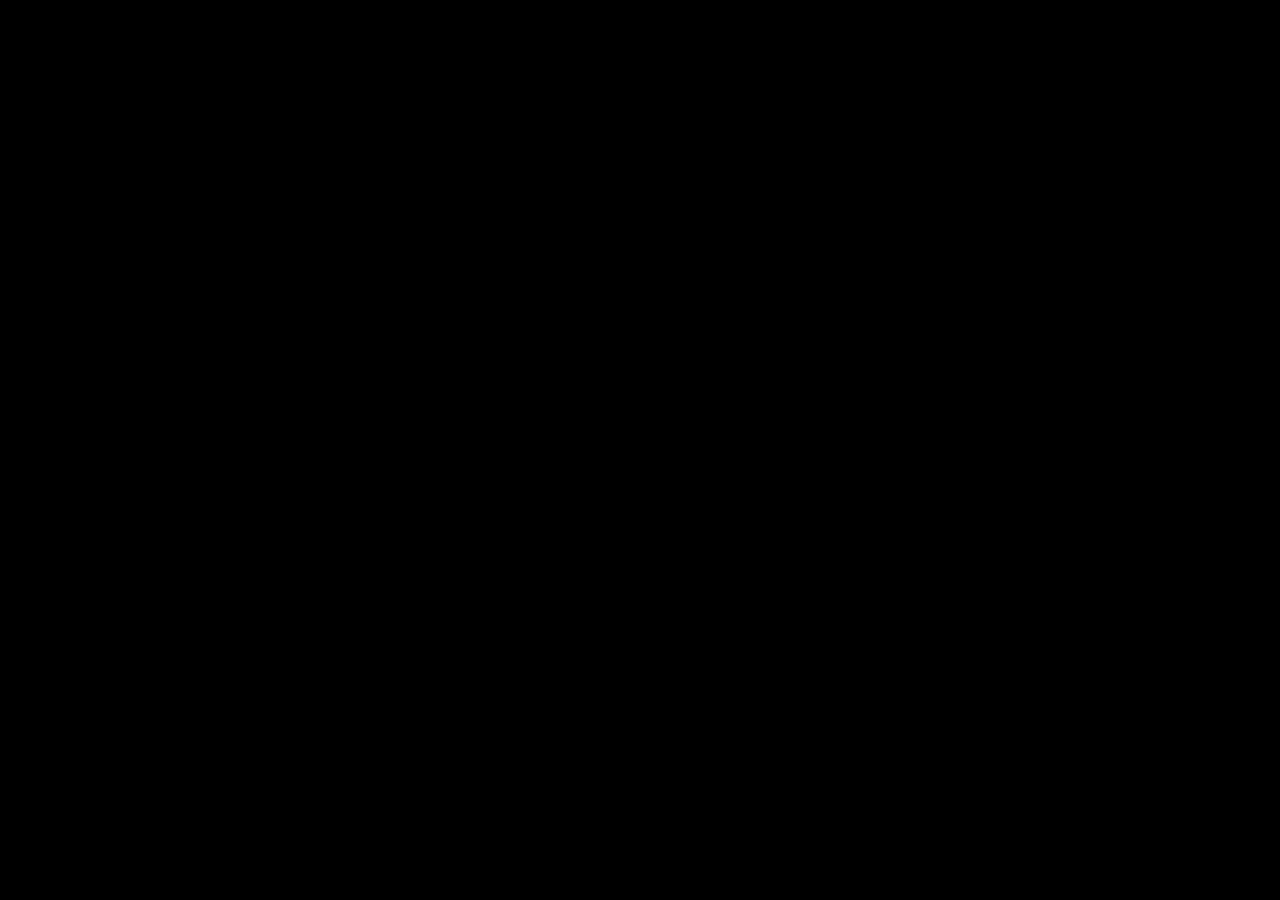
==== index.html @ edbeb1e7 "Deploy site to GitHub Pages with custom domain investbrook.net - Remove broken gitlink (ghost submod" ====
<!DOCTYPE html>
<html lang="en">

<head>
    <meta charset="utf-8" />
    <link href="https://media.base44.com/images/public/69c2ad8aac8950f4c01d3df3/b079a9c1f_logo.png" rel="icon" type="image/png" />
    <meta content="width=device-width, initial-scale=1.0" name="viewport" />
    <link href="/manifest.json" rel="manifest" />
    <title>Investbrook</title>
    <script crossorigin="" src="/assets/index-CCVeOX2d.js" type="module"></script>
    <link crossorigin="" href="/assets/index-cgc3TKqE.css" rel="stylesheet" />
    <script>
        (function(l) {
            if (l.search[1] === '/') {
                var decoded = l.search.slice(1).split('&').map(function(s) {
                    return s.replace(/~and~/g, '&');
                }).join('?');
                window.history.replaceState(null, null, l.pathname.slice(0, -1) + decoded + l.hash);
            }
        }(window.location));
    </script>
    <meta content="A high-end financial services platform facilitating direct business acquisitions and strategic M&amp;A brokerage for retiring founders." name="description" />
    <meta content="Investbrook" property="og:title" />
    <meta content="A high-end financial services platform facilitating direct business acquisitions and strategic M&amp;A brokerage for retiring founders." property="og:description" />
    <meta content="https://media.base44.com/images/public/69c2ad8aac8950f4c01d3df3/b079a9c1f_logo.png/v1/fill/w_1200,h_630/b079a9c1f_logo.png" property="og:image" />
    <meta content="https://investbrook.net" property="og:url" />
    <meta content="website" property="og:type" />
    <meta content="Investbrook" property="og:site_name" />
    <meta content="Investbrook" name="twitter:title" />
    <meta content="A high-end financial services platform facilitating direct business acquisitions and strategic M&amp;A brokerage for retiring founders." name="twitter:description" />
    <meta content="https://media.base44.com/images/public/69c2ad8aac8950f4c01d3df3/b079a9c1f_logo.png/v1/fill/w_1200,h_630/b079a9c1f_logo.png" name="twitter:image" />
    <meta content="summary_large_image" name="twitter:card" />
    <meta content="https://investbrook.net" name="twitter:url" />
    <meta content="yes" name="mobile-web-app-capable" />
    <meta content="black" name="apple-mobile-web-app-status-bar-style" />
    <meta content="Investbrook" name="apple-mobile-web-app-title" />
    <link href="https://investbrook.net" rel="canonical" />
</head>

<body>
    <div id="root"></div>
</body>

</html>
---- assets/index-cgc3TKqE.css ----
@import"https://fonts.googleapis.com/css2?family=Inter+Tight:wght@300;400;500;600;700;800;900&family=JetBrains+Mono:wght@400;500;600;700&display=swap";
*,
:before,
:after {
    --tw-border-spacing-x: 0;
    --tw-border-spacing-y: 0;
    --tw-translate-x: 0;
    --tw-translate-y: 0;
    --tw-rotate: 0;
    --tw-skew-x: 0;
    --tw-skew-y: 0;
    --tw-scale-x: 1;
    --tw-scale-y: 1;
    --tw-pan-x: ;
    --tw-pan-y: ;
    --tw-pinch-zoom: ;
    --tw-scroll-snap-strictness: proximity;
    --tw-gradient-from-position: ;
    --tw-gradient-via-position: ;
    --tw-gradient-to-position: ;
    --tw-ordinal: ;
    --tw-slashed-zero: ;
    --tw-numeric-figure: ;
    --tw-numeric-spacing: ;
    --tw-numeric-fraction: ;
    --tw-ring-inset: ;
    --tw-ring-offset-width: 0px;
    --tw-ring-offset-color: #fff;
    --tw-ring-color: rgb(59 130 246 / .5);
    --tw-ring-offset-shadow: 0 0 #0000;
    --tw-ring-shadow: 0 0 #0000;
    --tw-shadow: 0 0 #0000;
    --tw-shadow-colored: 0 0 #0000;
    --tw-blur: ;
    --tw-brightness: ;
    --tw-contrast: ;
    --tw-grayscale: ;
    --tw-hue-rotate: ;
    --tw-invert: ;
    --tw-saturate: ;
    --tw-sepia: ;
    --tw-drop-shadow: ;
    --tw-backdrop-blur: ;
    --tw-backdrop-brightness: ;
    --tw-backdrop-contrast: ;
    --tw-backdrop-grayscale: ;
    --tw-backdrop-hue-rotate: ;
    --tw-backdrop-invert: ;
    --tw-backdrop-opacity: ;
    --tw-backdrop-saturate: ;
    --tw-backdrop-sepia: ;
    --tw-contain-size: ;
    --tw-contain-layout: ;
    --tw-contain-paint: ;
    --tw-contain-style:
}

::backdrop {
    --tw-border-spacing-x: 0;
    --tw-border-spacing-y: 0;
    --tw-translate-x: 0;
    --tw-translate-y: 0;
    --tw-rotate: 0;
    --tw-skew-x: 0;
    --tw-skew-y: 0;
    --tw-scale-x: 1;
    --tw-scale-y: 1;
    --tw-pan-x: ;
    --tw-pan-y: ;
    --tw-pinch-zoom: ;
    --tw-scroll-snap-strictness: proximity;
    --tw-gradient-from-position: ;
    --tw-gradient-via-position: ;
    --tw-gradient-to-position: ;
    --tw-ordinal: ;
    --tw-slashed-zero: ;
    --tw-numeric-figure: ;
    --tw-numeric-spacing: ;
    --tw-numeric-fraction: ;
    --tw-ring-inset: ;
    --tw-ring-offset-width: 0px;
    --tw-ring-offset-color: #fff;
    --tw-ring-color: rgb(59 130 246 / .5);
    --tw-ring-offset-shadow: 0 0 #0000;
    --tw-ring-shadow: 0 0 #0000;
    --tw-shadow: 0 0 #0000;
    --tw-shadow-colored: 0 0 #0000;
    --tw-blur: ;
    --tw-brightness: ;
    --tw-contrast: ;
    --tw-grayscale: ;
    --tw-hue-rotate: ;
    --tw-invert: ;
    --tw-saturate: ;
    --tw-sepia: ;
    --tw-drop-shadow: ;
    --tw-backdrop-blur: ;
    --tw-backdrop-brightness: ;
    --tw-backdrop-contrast: ;
    --tw-backdrop-grayscale: ;
    --tw-backdrop-hue-rotate: ;
    --tw-backdrop-invert: ;
    --tw-backdrop-opacity: ;
    --tw-backdrop-saturate: ;
    --tw-backdrop-sepia: ;
    --tw-contain-size: ;
    --tw-contain-layout: ;
    --tw-contain-paint: ;
    --tw-contain-style:
}

*,
:before,
:after {
    box-sizing: border-box;
    border-width: 0;
    border-style: solid;
    border-color: #e5e7eb
}

:before,
:after {
    --tw-content: ""
}

html,
:host {
    line-height: 1.5;
    -webkit-text-size-adjust: 100%;
    -moz-tab-size: 4;
    -o-tab-size: 4;
    tab-size: 4;
    font-family: ui-sans-serif, system-ui, sans-serif, "Apple Color Emoji", "Segoe UI Emoji", Segoe UI Symbol, "Noto Color Emoji";
    font-feature-settings: normal;
    font-variation-settings: normal;
    -webkit-tap-highlight-color: transparent
}

body {
    margin: 0;
    line-height: inherit
}

hr {
    height: 0;
    color: inherit;
    border-top-width: 1px
}

abbr:where([title]) {
    -webkit-text-decoration: underline dotted;
    text-decoration: underline dotted
}

h1,
h2,
h3,
h4,
h5,
h6 {
    font-size: inherit;
    font-weight: inherit
}

a {
    color: inherit;
    text-decoration: inherit
}

b,
strong {
    font-weight: bolder
}

code,
kbd,
samp,
pre {
    font-family: var(--font-mono);
    font-feature-settings: normal;
    font-variation-settings: normal;
    font-size: 1em
}

small {
    font-size: 80%
}

sub,
sup {
    font-size: 75%;
    line-height: 0;
    position: relative;
    vertical-align: baseline
}

sub {
    bottom: -.25em
}

sup {
    top: -.5em
}

table {
    text-indent: 0;
    border-color: inherit;
    border-collapse: collapse
}

button,
input,
optgroup,
select,
textarea {
    font-family: inherit;
    font-feature-settings: inherit;
    font-variation-settings: inherit;
    font-size: 100%;
    font-weight: inherit;
    line-height: inherit;
    letter-spacing: inherit;
    color: inherit;
    margin: 0;
    padding: 0
}

button,
select {
    text-transform: none
}

button,
input:where([type=button]),
input:where([type=reset]),
input:where([type=submit]) {
    -webkit-appearance: button;
    background-color: transparent;
    background-image: none
}

:-moz-focusring {
    outline: auto
}

:-moz-ui-invalid {
    box-shadow: none
}

progress {
    vertical-align: baseline
}

::-webkit-inner-spin-button,
::-webkit-outer-spin-button {
    height: auto
}

[type=search] {
    -webkit-appearance: textfield;
    outline-offset: -2px
}

::-webkit-search-decoration {
    -webkit-appearance: none
}

::-webkit-file-upload-button {
    -webkit-appearance: button;
    font: inherit
}

summary {
    display: list-item
}

blockquote,
dl,
dd,
h1,
h2,
h3,
h4,
h5,
h6,
hr,
figure,
p,
pre {
    margin: 0
}

fieldset {
    margin: 0;
    padding: 0
}

legend {
    padding: 0
}

ol,
ul,
menu {
    list-style: none;
    margin: 0;
    padding: 0
}

dialog {
    padding: 0
}

textarea {
    resize: vertical
}

input::-moz-placeholder,
textarea::-moz-placeholder {
    opacity: 1;
    color: #9ca3af
}

input::placeholder,
textarea::placeholder {
    opacity: 1;
    color: #9ca3af
}

button,
[role=button] {
    cursor: pointer
}

:disabled {
    cursor: default
}

img,
svg,
video,
canvas,
audio,
iframe,
embed,
object {
    display: block;
    vertical-align: middle
}

img,
video {
    max-width: 100%;
    height: auto
}

[hidden]:where(:not([hidden=until-found])) {
    display: none
}

:root {
    --background: 0 0% 0%;
    --foreground: 0 0% 95%;
    --card: 0 0% 10%;
    --card-foreground: 0 0% 95%;
    --popover: 0 0% 5%;
    --popover-foreground: 0 0% 95%;
    --primary: 72 100% 50%;
    --primary-foreground: 0 0% 0%;
    --secondary: 185 100% 50%;
    --secondary-foreground: 0 0% 0%;
    --muted: 0 0% 10%;
    --muted-foreground: 0 0% 55%;
    --accent: 0 0% 10%;
    --accent-foreground: 0 0% 95%;
    --destructive: 0 84.2% 60.2%;
    --destructive-foreground: 0 0% 98%;
    --border: 0 0% 15%;
    --input: 0 0% 15%;
    --ring: 72 100% 50%;
    --chart-1: 72 100% 50%;
    --chart-2: 185 100% 50%;
    --chart-3: 330 100% 60%;
    --chart-4: 0 0% 40%;
    --chart-5: 0 0% 20%;
    --radius: .75rem;
    --font-body: "Inter Tight", sans-serif;
    --font-mono: "JetBrains Mono", monospace;
    --sidebar-background: 0 0% 3%;
    --sidebar-foreground: 0 0% 95%;
    --sidebar-primary: 72 100% 50%;
    --sidebar-primary-foreground: 0 0% 0%;
    --sidebar-accent: 0 0% 10%;
    --sidebar-accent-foreground: 0 0% 95%;
    --sidebar-border: 0 0% 15%;
    --sidebar-ring: 72 100% 50%
}

.dark {
    --background: 0 0% 0%;
    --foreground: 0 0% 95%;
    --card: 0 0% 10%;
    --card-foreground: 0 0% 95%;
    --popover: 0 0% 5%;
    --popover-foreground: 0 0% 95%;
    --primary: 72 100% 50%;
    --primary-foreground: 0 0% 0%;
    --secondary: 185 100% 50%;
    --secondary-foreground: 0 0% 0%;
    --muted: 0 0% 10%;
    --muted-foreground: 0 0% 55%;
    --accent: 0 0% 10%;
    --accent-foreground: 0 0% 95%;
    --destructive: 0 62.8% 30.6%;
    --destructive-foreground: 0 0% 98%;
    --border: 0 0% 15%;
    --input: 0 0% 15%;
    --ring: 72 100% 50%;
    --chart-1: 72 100% 50%;
    --chart-2: 185 100% 50%;
    --chart-3: 330 100% 60%;
    --chart-4: 0 0% 40%;
    --chart-5: 0 0% 20%;
    --sidebar-background: 0 0% 3%;
    --sidebar-foreground: 0 0% 95%;
    --sidebar-primary: 72 100% 50%;
    --sidebar-primary-foreground: 0 0% 0%;
    --sidebar-accent: 0 0% 10%;
    --sidebar-accent-foreground: 0 0% 95%;
    --sidebar-border: 0 0% 15%;
    --sidebar-ring: 72 100% 50%
}

* {
    border-color: hsl(var(--border));
    outline-color: hsl(var(--ring) / .5)
}

body {
    background-color: hsl(var(--background));
    color: hsl(var(--foreground));
    font-family: var(--font-body)
}

.sr-only {
    position: absolute;
    width: 1px;
    height: 1px;
    padding: 0;
    margin: -1px;
    overflow: hidden;
    clip: rect(0, 0, 0, 0);
    white-space: nowrap;
    border-width: 0
}

.pointer-events-none {
    pointer-events: none
}

.pointer-events-auto {
    pointer-events: auto
}

.visible {
    visibility: visible
}

.invisible {
    visibility: hidden
}

.fixed {
    position: fixed
}

.absolute {
    position: absolute
}

.relative {
    position: relative
}

.inset-0 {
    top: 0;
    right: 0;
    bottom: 0;
    left: 0
}

.inset-x-0 {
    left: 0;
    right: 0
}

.inset-y-0 {
    top: 0;
    bottom: 0
}

.-bottom-12 {
    bottom: -3rem
}

.-left-12 {
    left: -3rem
}

.-left-16 {
    left: -4rem
}

.-right-12 {
    right: -3rem
}

.-right-20 {
    right: -5rem
}

.-right-3 {
    right: -.75rem
}

.-top-12 {
    top: -3rem
}

.-top-20 {
    top: -5rem
}

.bottom-0 {
    bottom: 0
}

.bottom-8 {
    bottom: 2rem
}

.left-0 {
    left: 0
}

.left-1 {
    left: .25rem
}

.left-1\/2 {
    left: 50%
}

.left-2 {
    left: .5rem
}

.left-\[10\%\] {
    left: 10%
}

.left-\[30\%\] {
    left: 30%
}

.left-\[50\%\] {
    left: 50%
}

.right-0 {
    right: 0
}

.right-1 {
    right: .25rem
}

.right-1\/4 {
    right: 25%
}

.right-2 {
    right: .5rem
}

.right-3 {
    right: .75rem
}

.right-4 {
    right: 1rem
}

.right-6 {
    right: 1.5rem
}

.right-\[15\%\] {
    right: 15%
}

.right-\[5\%\] {
    right: 5%
}

.top-0 {
    top: 0
}

.top-1\.5 {
    top: .375rem
}

.top-1\/2 {
    top: 50%
}

.top-1\/3 {
    top: 33.333333%
}

.top-2 {
    top: .5rem
}

.top-3\.5 {
    top: .875rem
}

.top-4 {
    top: 1rem
}

.top-6 {
    top: 1.5rem
}

.top-\[120\%\] {
    top: 120%
}

.top-\[1px\] {
    top: 1px
}

.top-\[200\%\] {
    top: 200%
}

.top-\[40\%\] {
    top: 40%
}

.top-\[50\%\] {
    top: 50%
}

.top-\[60\%\] {
    top: 60%
}

.top-\[75\%\] {
    top: 75%
}

.top-full {
    top: 100%
}

.z-0 {
    z-index: 0
}

.z-10 {
    z-index: 10
}

.z-20 {
    z-index: 20
}

.z-50 {
    z-index: 50
}

.z-\[100\] {
    z-index: 100
}

.z-\[1\] {
    z-index: 1
}

.-mx-1 {
    margin-left: -.25rem;
    margin-right: -.25rem
}

.mx-2 {
    margin-left: .5rem;
    margin-right: .5rem
}

.mx-3\.5 {
    margin-left: .875rem;
    margin-right: .875rem
}

.mx-auto {
    margin-left: auto;
    margin-right: auto
}

.my-0\.5 {
    margin-top: .125rem;
    margin-bottom: .125rem
}

.my-1 {
    margin-top: .25rem;
    margin-bottom: .25rem
}

.-ml-4 {
    margin-left: -1rem
}

.-mt-4 {
    margin-top: -1rem
}

.mb-1 {
    margin-bottom: .25rem
}

.mb-12 {
    margin-bottom: 3rem
}

.mb-16 {
    margin-bottom: 4rem
}

.mb-2 {
    margin-bottom: .5rem
}

.mb-20 {
    margin-bottom: 5rem
}

.mb-4 {
    margin-bottom: 1rem
}

.mb-6 {
    margin-bottom: 1.5rem
}

.mb-8 {
    margin-bottom: 2rem
}

.ml-0\.5 {
    margin-left: .125rem
}

.ml-1 {
    margin-left: .25rem
}

.ml-auto {
    margin-left: auto
}

.mr-2 {
    margin-right: .5rem
}

.mt-0\.5 {
    margin-top: .125rem
}

.mt-1 {
    margin-top: .25rem
}

.mt-1\.5 {
    margin-top: .375rem
}

.mt-12 {
    margin-top: 3rem
}

.mt-2 {
    margin-top: .5rem
}

.mt-20 {
    margin-top: 5rem
}

.mt-24 {
    margin-top: 6rem
}

.mt-3 {
    margin-top: .75rem
}

.mt-4 {
    margin-top: 1rem
}

.mt-6 {
    margin-top: 1.5rem
}

.mt-8 {
    margin-top: 2rem
}

.mt-auto {
    margin-top: auto
}

.block {
    display: block
}

.inline {
    display: inline
}

.flex {
    display: flex
}

.inline-flex {
    display: inline-flex
}

.table {
    display: table
}

.grid {
    display: grid
}

.hidden {
    display: none
}

.aspect-square {
    aspect-ratio: 1 / 1
}

.aspect-video {
    aspect-ratio: 16 / 9
}

.size-4 {
    width: 1rem;
    height: 1rem
}

.h-0\.5 {
    height: .125rem
}

.h-1\.5 {
    height: .375rem
}

.h-10 {
    height: 2.5rem
}

.h-12 {
    height: 3rem
}

.h-16 {
    height: 4rem
}

.h-2 {
    height: .5rem
}

.h-2\.5 {
    height: .625rem
}

.h-3 {
    height: .75rem
}

.h-3\.5 {
    height: .875rem
}

.h-4 {
    height: 1rem
}

.h-40 {
    height: 10rem
}

.h-48 {
    height: 12rem
}

.h-5 {
    height: 1.25rem
}

.h-6 {
    height: 1.5rem
}

.h-64 {
    height: 16rem
}

.h-7 {
    height: 1.75rem
}

.h-8 {
    height: 2rem
}

.h-9 {
    height: 2.25rem
}

.h-\[1px\] {
    height: 1px
}

.h-\[400px\] {
    height: 400px
}

.h-\[500px\] {
    height: 500px
}

.h-\[600px\] {
    height: 600px
}

.h-\[800px\] {
    height: 800px
}

.h-\[var\(--radix-navigation-menu-viewport-height\)\] {
    height: var(--radix-navigation-menu-viewport-height)
}

.h-\[var\(--radix-select-trigger-height\)\] {
    height: var(--radix-select-trigger-height)
}

.h-auto {
    height: auto
}

.h-full {
    height: 100%
}

.h-px {
    height: 1px
}

.h-svh {
    height: 100svh
}

.max-h-96 {
    max-height: 24rem
}

.max-h-\[300px\] {
    max-height: 300px
}

.max-h-screen {
    max-height: 100vh
}

.min-h-0 {
    min-height: 0px
}

.min-h-\[280px\] {
    min-height: 280px
}

.min-h-\[60px\] {
    min-height: 60px
}

.min-h-screen {
    min-height: 100vh
}

.min-h-svh {
    min-height: 100svh
}

.w-0 {
    width: 0px
}

.w-1 {
    width: .25rem
}

.w-10 {
    width: 2.5rem
}

.w-16 {
    width: 4rem
}

.w-2 {
    width: .5rem
}

.w-2\.5 {
    width: .625rem
}

.w-3 {
    width: .75rem
}

.w-3\.5 {
    width: .875rem
}

.w-3\/4 {
    width: 75%
}

.w-4 {
    width: 1rem
}

.w-40 {
    width: 10rem
}

.w-48 {
    width: 12rem
}

.w-5 {
    width: 1.25rem
}

.w-6 {
    width: 1.5rem
}

.w-64 {
    width: 16rem
}

.w-7 {
    width: 1.75rem
}

.w-72 {
    width: 18rem
}

.w-8 {
    width: 2rem
}

.w-9 {
    width: 2.25rem
}

.w-\[--sidebar-width\] {
    width: var(--sidebar-width)
}

.w-\[100px\] {
    width: 100px
}

.w-\[1px\] {
    width: 1px
}

.w-\[400px\] {
    width: 400px
}

.w-\[500px\] {
    width: 500px
}

.w-\[600px\] {
    width: 600px
}

.w-\[800px\] {
    width: 800px
}

.w-auto {
    width: auto
}

.w-full {
    width: 100%
}

.w-max {
    width: -moz-max-content;
    width: max-content
}

.w-px {
    width: 1px
}

.min-w-0 {
    min-width: 0px
}

.min-w-10 {
    min-width: 2.5rem
}

.min-w-5 {
    min-width: 1.25rem
}

.min-w-8 {
    min-width: 2rem
}

.min-w-9 {
    min-width: 2.25rem
}

.min-w-\[12rem\] {
    min-width: 12rem
}

.min-w-\[8rem\] {
    min-width: 8rem
}

.min-w-\[var\(--radix-select-trigger-width\)\] {
    min-width: var(--radix-select-trigger-width)
}

.max-w-2xl {
    max-width: 42rem
}

.max-w-3xl {
    max-width: 48rem
}

.max-w-4xl {
    max-width: 56rem
}

.max-w-5xl {
    max-width: 64rem
}

.max-w-6xl {
    max-width: 72rem
}

.max-w-7xl {
    max-width: 80rem
}

.max-w-\[--skeleton-width\] {
    max-width: var(--skeleton-width)
}

.max-w-lg {
    max-width: 32rem
}

.max-w-max {
    max-width: -moz-max-content;
    max-width: max-content
}

.max-w-md {
    max-width: 28rem
}

.max-w-xl {
    max-width: 36rem
}

.flex-1 {
    flex: 1 1 0%
}

.flex-shrink-0,
.shrink-0 {
    flex-shrink: 0
}

.grow {
    flex-grow: 1
}

.grow-0 {
    flex-grow: 0
}

.basis-full {
    flex-basis: 100%
}

.caption-bottom {
    caption-side: bottom
}

.border-collapse {
    border-collapse: collapse
}

.origin-left {
    transform-origin: left
}

.-translate-x-1\/2 {
    --tw-translate-x: -50%;
    transform: translate(var(--tw-translate-x), var(--tw-translate-y)) rotate(var(--tw-rotate)) skew(var(--tw-skew-x)) skewY(var(--tw-skew-y)) scaleX(var(--tw-scale-x)) scaleY(var(--tw-scale-y))
}

.-translate-x-px {
    --tw-translate-x: -1px;
    transform: translate(var(--tw-translate-x), var(--tw-translate-y)) rotate(var(--tw-rotate)) skew(var(--tw-skew-x)) skewY(var(--tw-skew-y)) scaleX(var(--tw-scale-x)) scaleY(var(--tw-scale-y))
}

.-translate-y-1\/2 {
    --tw-translate-y: -50%;
    transform: translate(var(--tw-translate-x), var(--tw-translate-y)) rotate(var(--tw-rotate)) skew(var(--tw-skew-x)) skewY(var(--tw-skew-y)) scaleX(var(--tw-scale-x)) scaleY(var(--tw-scale-y))
}

.translate-x-\[-50\%\] {
    --tw-translate-x: -50%;
    transform: translate(var(--tw-translate-x), var(--tw-translate-y)) rotate(var(--tw-rotate)) skew(var(--tw-skew-x)) skewY(var(--tw-skew-y)) scaleX(var(--tw-scale-x)) scaleY(var(--tw-scale-y))
}

.translate-x-px {
    --tw-translate-x: 1px;
    transform: translate(var(--tw-translate-x), var(--tw-translate-y)) rotate(var(--tw-rotate)) skew(var(--tw-skew-x)) skewY(var(--tw-skew-y)) scaleX(var(--tw-scale-x)) scaleY(var(--tw-scale-y))
}

.translate-y-\[-50\%\] {
    --tw-translate-y: -50%;
    transform: translate(var(--tw-translate-x), var(--tw-translate-y)) rotate(var(--tw-rotate)) skew(var(--tw-skew-x)) skewY(var(--tw-skew-y)) scaleX(var(--tw-scale-x)) scaleY(var(--tw-scale-y))
}

.rotate-45 {
    --tw-rotate: 45deg;
    transform: translate(var(--tw-translate-x), var(--tw-translate-y)) rotate(var(--tw-rotate)) skew(var(--tw-skew-x)) skewY(var(--tw-skew-y)) scaleX(var(--tw-scale-x)) scaleY(var(--tw-scale-y))
}

.rotate-90 {
    --tw-rotate: 90deg;
    transform: translate(var(--tw-translate-x), var(--tw-translate-y)) rotate(var(--tw-rotate)) skew(var(--tw-skew-x)) skewY(var(--tw-skew-y)) scaleX(var(--tw-scale-x)) scaleY(var(--tw-scale-y))
}

.transform {
    transform: translate(var(--tw-translate-x), var(--tw-translate-y)) rotate(var(--tw-rotate)) skew(var(--tw-skew-x)) skewY(var(--tw-skew-y)) scaleX(var(--tw-scale-x)) scaleY(var(--tw-scale-y))
}

@keyframes pulse {
    50% {
        opacity: .5
    }
}

.animate-pulse {
    animation: pulse 2s cubic-bezier(.4, 0, .6, 1) infinite
}

@keyframes spin {
    to {
        transform: rotate(360deg)
    }
}

.animate-spin {
    animation: spin 1s linear infinite
}

.cursor-default {
    cursor: default
}

.cursor-pointer {
    cursor: pointer
}

.touch-none {
    touch-action: none
}

.select-none {
    -webkit-user-select: none;
    -moz-user-select: none;
    user-select: none
}

.list-inside {
    list-style-position: inside
}

.list-disc {
    list-style-type: disc
}

.list-none {
    list-style-type: none
}

.grid-cols-1 {
    grid-template-columns: repeat(1, minmax(0, 1fr))
}

.flex-row {
    flex-direction: row
}

.flex-col {
    flex-direction: column
}

.flex-col-reverse {
    flex-direction: column-reverse
}

.flex-wrap {
    flex-wrap: wrap
}

.items-start {
    align-items: flex-start
}

.items-end {
    align-items: flex-end
}

.items-center {
    align-items: center
}

.items-stretch {
    align-items: stretch
}

.justify-center {
    justify-content: center
}

.justify-between {
    justify-content: space-between
}

.gap-1 {
    gap: .25rem
}

.gap-1\.5 {
    gap: .375rem
}

.gap-10 {
    gap: 2.5rem
}

.gap-2 {
    gap: .5rem
}

.gap-3 {
    gap: .75rem
}

.gap-4 {
    gap: 1rem
}

.gap-6 {
    gap: 1.5rem
}

.gap-8 {
    gap: 2rem
}

.space-x-1>:not([hidden])~:not([hidden]) {
    --tw-space-x-reverse: 0;
    margin-right: calc(.25rem * var(--tw-space-x-reverse));
    margin-left: calc(.25rem * calc(1 - var(--tw-space-x-reverse)))
}

.space-x-3>:not([hidden])~:not([hidden]) {
    --tw-space-x-reverse: 0;
    margin-right: calc(.75rem * var(--tw-space-x-reverse));
    margin-left: calc(.75rem * calc(1 - var(--tw-space-x-reverse)))
}

.space-x-4>:not([hidden])~:not([hidden]) {
    --tw-space-x-reverse: 0;
    margin-right: calc(1rem * var(--tw-space-x-reverse));
    margin-left: calc(1rem * calc(1 - var(--tw-space-x-reverse)))
}

.space-y-1>:not([hidden])~:not([hidden]) {
    --tw-space-y-reverse: 0;
    margin-top: calc(.25rem * calc(1 - var(--tw-space-y-reverse)));
    margin-bottom: calc(.25rem * var(--tw-space-y-reverse))
}

.space-y-1\.5>:not([hidden])~:not([hidden]) {
    --tw-space-y-reverse: 0;
    margin-top: calc(.375rem * calc(1 - var(--tw-space-y-reverse)));
    margin-bottom: calc(.375rem * var(--tw-space-y-reverse))
}

.space-y-2>:not([hidden])~:not([hidden]) {
    --tw-space-y-reverse: 0;
    margin-top: calc(.5rem * calc(1 - var(--tw-space-y-reverse)));
    margin-bottom: calc(.5rem * var(--tw-space-y-reverse))
}

.space-y-3>:not([hidden])~:not([hidden]) {
    --tw-space-y-reverse: 0;
    margin-top: calc(.75rem * calc(1 - var(--tw-space-y-reverse)));
    margin-bottom: calc(.75rem * var(--tw-space-y-reverse))
}

.space-y-4>:not([hidden])~:not([hidden]) {
    --tw-space-y-reverse: 0;
    margin-top: calc(1rem * calc(1 - var(--tw-space-y-reverse)));
    margin-bottom: calc(1rem * var(--tw-space-y-reverse))
}

.space-y-6>:not([hidden])~:not([hidden]) {
    --tw-space-y-reverse: 0;
    margin-top: calc(1.5rem * calc(1 - var(--tw-space-y-reverse)));
    margin-bottom: calc(1.5rem * var(--tw-space-y-reverse))
}

.overflow-auto {
    overflow: auto
}

.overflow-hidden {
    overflow: hidden
}

.overflow-y-auto {
    overflow-y: auto
}

.overflow-x-hidden {
    overflow-x: hidden
}

.whitespace-nowrap {
    white-space: nowrap
}

.break-words {
    overflow-wrap: break-word
}

.rounded {
    border-radius: .25rem
}

.rounded-2xl {
    border-radius: 1rem
}

.rounded-\[2px\] {
    border-radius: 2px
}

.rounded-\[inherit\] {
    border-radius: inherit
}

.rounded-full {
    border-radius: 9999px
}

.rounded-lg {
    border-radius: var(--radius)
}

.rounded-md {
    border-radius: calc(var(--radius) - 2px)
}

.rounded-sm {
    border-radius: calc(var(--radius) - 4px)
}

.rounded-xl {
    border-radius: .75rem
}

.rounded-t-\[10px\] {
    border-top-left-radius: 10px;
    border-top-right-radius: 10px
}

.rounded-tl-sm {
    border-top-left-radius: calc(var(--radius) - 4px)
}

.border {
    border-width: 1px
}

.border-2 {
    border-width: 2px
}

.border-4 {
    border-width: 4px
}

.border-\[1\.5px\] {
    border-width: 1.5px
}

.border-y {
    border-top-width: 1px;
    border-bottom-width: 1px
}

.border-b {
    border-bottom-width: 1px
}

.border-b-2 {
    border-bottom-width: 2px
}

.border-l {
    border-left-width: 1px
}

.border-r {
    border-right-width: 1px
}

.border-t {
    border-top-width: 1px
}

.border-dashed {
    border-style: dashed
}

.border-\[--color-border\] {
    border-color: var(--color-border)
}

.border-black\/20 {
    border-color: #0003
}

.border-border\/50 {
    border-color: hsl(var(--border) / .5)
}

.border-cyan\/10 {
    border-color: #00f5ff1a
}

.border-cyan\/15 {
    border-color: #00f5ff26
}

.border-destructive {
    border-color: hsl(var(--destructive))
}

.border-destructive\/50 {
    border-color: hsl(var(--destructive) / .5)
}

.border-input {
    border-color: hsl(var(--input))
}

.border-lime\/10 {
    border-color: #ccff001a
}

.border-lime\/15 {
    border-color: #ccff0026
}

.border-lime\/30 {
    border-color: #ccff004d
}

.border-lime\/40 {
    border-color: #cf06
}

.border-lime\/5 {
    border-color: #ccff000d
}

.border-primary {
    border-color: hsl(var(--primary))
}

.border-primary\/50 {
    border-color: hsl(var(--primary) / .5)
}

.border-sidebar-border {
    border-color: hsl(var(--sidebar-border))
}

.border-slate-100 {
    --tw-border-opacity: 1;
    border-color: rgb(241 245 249 / var(--tw-border-opacity, 1))
}

.border-slate-200 {
    --tw-border-opacity: 1;
    border-color: rgb(226 232 240 / var(--tw-border-opacity, 1))
}

.border-transparent {
    border-color: transparent
}

.border-white\/10 {
    border-color: #ffffff1a
}

.border-white\/5 {
    border-color: #ffffff0d
}

.border-l-transparent {
    border-left-color: transparent
}

.border-t-slate-800 {
    --tw-border-opacity: 1;
    border-top-color: rgb(30 41 59 / var(--tw-border-opacity, 1))
}

.border-t-transparent {
    border-top-color: transparent
}

.bg-\[--color-bg\] {
    background-color: var(--color-bg)
}

.bg-accent {
    background-color: hsl(var(--accent))
}

.bg-background {
    background-color: hsl(var(--background))
}

.bg-black {
    --tw-bg-opacity: 1;
    background-color: rgb(0 0 0 / var(--tw-bg-opacity, 1))
}

.bg-black\/10 {
    background-color: #0000001a
}

.bg-black\/60 {
    background-color: #0009
}

.bg-black\/80 {
    background-color: #000c
}

.bg-black\/95 {
    background-color: #000000f2
}

.bg-border {
    background-color: hsl(var(--border))
}

.bg-card {
    background-color: hsl(var(--card))
}

.bg-cyan\/5 {
    background-color: #00f5ff0d
}

.bg-cyan\/60 {
    background-color: #00f5ff99
}

.bg-destructive {
    background-color: hsl(var(--destructive))
}

.bg-foreground {
    background-color: hsl(var(--foreground))
}

.bg-lime {
    --tw-bg-opacity: 1;
    background-color: rgb(204 255 0 / var(--tw-bg-opacity, 1))
}

.bg-lime\/0 {
    background-color: #cf00
}

.bg-lime\/20 {
    background-color: #cf03
}

.bg-lime\/5 {
    background-color: #ccff000d
}

.bg-lime\/60 {
    background-color: #cf09
}

.bg-muted {
    background-color: hsl(var(--muted))
}

.bg-muted\/50 {
    background-color: hsl(var(--muted) / .5)
}

.bg-orange-100 {
    --tw-bg-opacity: 1;
    background-color: rgb(255 237 213 / var(--tw-bg-opacity, 1))
}

.bg-orange-400 {
    --tw-bg-opacity: 1;
    background-color: rgb(251 146 60 / var(--tw-bg-opacity, 1))
}

.bg-popover {
    background-color: hsl(var(--popover))
}

.bg-primary {
    background-color: hsl(var(--primary))
}

.bg-primary\/10 {
    background-color: hsl(var(--primary) / .1)
}

.bg-primary\/20 {
    background-color: hsl(var(--primary) / .2)
}

.bg-secondary {
    background-color: hsl(var(--secondary))
}

.bg-sidebar {
    background-color: hsl(var(--sidebar-background))
}

.bg-sidebar-border {
    background-color: hsl(var(--sidebar-border))
}

.bg-slate-100 {
    --tw-bg-opacity: 1;
    background-color: rgb(241 245 249 / var(--tw-bg-opacity, 1))
}

.bg-slate-200 {
    --tw-bg-opacity: 1;
    background-color: rgb(226 232 240 / var(--tw-bg-opacity, 1))
}

.bg-slate-50 {
    --tw-bg-opacity: 1;
    background-color: rgb(248 250 252 / var(--tw-bg-opacity, 1))
}

.bg-transparent {
    background-color: transparent
}

.bg-white {
    --tw-bg-opacity: 1;
    background-color: rgb(255 255 255 / var(--tw-bg-opacity, 1))
}

.bg-white\/5 {
    background-color: #ffffff0d
}

.bg-gradient-to-b {
    background-image: linear-gradient(to bottom, var(--tw-gradient-stops))
}

.bg-gradient-to-r {
    background-image: linear-gradient(to right, var(--tw-gradient-stops))
}

.from-lime\/0 {
    --tw-gradient-from: rgb(204 255 0 / 0) var(--tw-gradient-from-position);
    --tw-gradient-to: rgb(204 255 0 / 0) var(--tw-gradient-to-position);
    --tw-gradient-stops: var(--tw-gradient-from), var(--tw-gradient-to)
}

.from-lime\/20 {
    --tw-gradient-from: rgb(204 255 0 / .2) var(--tw-gradient-from-position);
    --tw-gradient-to: rgb(204 255 0 / 0) var(--tw-gradient-to-position);
    --tw-gradient-stops: var(--tw-gradient-from), var(--tw-gradient-to)
}

.from-transparent {
    --tw-gradient-from: transparent var(--tw-gradient-from-position);
    --tw-gradient-to: rgb(0 0 0 / 0) var(--tw-gradient-to-position);
    --tw-gradient-stops: var(--tw-gradient-from), var(--tw-gradient-to)
}

.from-white {
    --tw-gradient-from: #fff var(--tw-gradient-from-position);
    --tw-gradient-to: rgb(255 255 255 / 0) var(--tw-gradient-to-position);
    --tw-gradient-stops: var(--tw-gradient-from), var(--tw-gradient-to)
}

.via-cyan\/15 {
    --tw-gradient-to: rgb(0 245 255 / 0) var(--tw-gradient-to-position);
    --tw-gradient-stops: var(--tw-gradient-from), rgb(0 245 255 / .15) var(--tw-gradient-via-position), var(--tw-gradient-to)
}

.via-lime\/10 {
    --tw-gradient-to: rgb(204 255 0 / 0) var(--tw-gradient-to-position);
    --tw-gradient-stops: var(--tw-gradient-from), rgb(204 255 0 / .1) var(--tw-gradient-via-position), var(--tw-gradient-to)
}

.via-lime\/20 {
    --tw-gradient-to: rgb(204 255 0 / 0) var(--tw-gradient-to-position);
    --tw-gradient-stops: var(--tw-gradient-from), rgb(204 255 0 / .2) var(--tw-gradient-via-position), var(--tw-gradient-to)
}

.via-lime\/40 {
    --tw-gradient-to: rgb(204 255 0 / 0) var(--tw-gradient-to-position);
    --tw-gradient-stops: var(--tw-gradient-from), rgb(204 255 0 / .4) var(--tw-gradient-via-position), var(--tw-gradient-to)
}

.to-lime\/0 {
    --tw-gradient-to: rgb(204 255 0 / 0) var(--tw-gradient-to-position)
}

.to-slate-50 {
    --tw-gradient-to: #f8fafc var(--tw-gradient-to-position)
}

.to-transparent {
    --tw-gradient-to: transparent var(--tw-gradient-to-position)
}

.fill-current {
    fill: currentColor
}

.fill-primary {
    fill: hsl(var(--primary))
}

.p-0 {
    padding: 0
}

.p-1 {
    padding: .25rem
}

.p-2 {
    padding: .5rem
}

.p-2\.5 {
    padding: .625rem
}

.p-3 {
    padding: .75rem
}

.p-4 {
    padding: 1rem
}

.p-6 {
    padding: 1.5rem
}

.p-8 {
    padding: 2rem
}

.p-\[1px\] {
    padding: 1px
}

.px-0 {
    padding-left: 0;
    padding-right: 0
}

.px-1 {
    padding-left: .25rem;
    padding-right: .25rem
}

.px-1\.5 {
    padding-left: .375rem;
    padding-right: .375rem
}

.px-2 {
    padding-left: .5rem;
    padding-right: .5rem
}

.px-2\.5 {
    padding-left: .625rem;
    padding-right: .625rem
}

.px-3 {
    padding-left: .75rem;
    padding-right: .75rem
}

.px-4 {
    padding-left: 1rem;
    padding-right: 1rem
}

.px-5 {
    padding-left: 1.25rem;
    padding-right: 1.25rem
}

.px-6 {
    padding-left: 1.5rem;
    padding-right: 1.5rem
}

.px-8 {
    padding-left: 2rem;
    padding-right: 2rem
}

.py-0\.5 {
    padding-top: .125rem;
    padding-bottom: .125rem
}

.py-1 {
    padding-top: .25rem;
    padding-bottom: .25rem
}

.py-1\.5 {
    padding-top: .375rem;
    padding-bottom: .375rem
}

.py-2 {
    padding-top: .5rem;
    padding-bottom: .5rem
}

.py-2\.5 {
    padding-top: .625rem;
    padding-bottom: .625rem
}

.py-24 {
    padding-top: 6rem;
    padding-bottom: 6rem
}

.py-3 {
    padding-top: .75rem;
    padding-bottom: .75rem
}

.py-32 {
    padding-top: 8rem;
    padding-bottom: 8rem
}

.py-4 {
    padding-top: 1rem;
    padding-bottom: 1rem
}

.py-6 {
    padding-top: 1.5rem;
    padding-bottom: 1.5rem
}

.py-8 {
    padding-top: 2rem;
    padding-bottom: 2rem
}

.pb-3 {
    padding-bottom: .75rem
}

.pb-4 {
    padding-bottom: 1rem
}

.pl-2 {
    padding-left: .5rem
}

.pl-2\.5 {
    padding-left: .625rem
}

.pl-4 {
    padding-left: 1rem
}

.pl-8 {
    padding-left: 2rem
}

.pr-2 {
    padding-right: .5rem
}

.pr-2\.5 {
    padding-right: .625rem
}

.pr-8 {
    padding-right: 2rem
}

.pt-0 {
    padding-top: 0
}

.pt-1 {
    padding-top: .25rem
}

.pt-3 {
    padding-top: .75rem
}

.pt-32 {
    padding-top: 8rem
}

.pt-4 {
    padding-top: 1rem
}

.pt-5 {
    padding-top: 1.25rem
}

.pt-6 {
    padding-top: 1.5rem
}

.pt-8 {
    padding-top: 2rem
}

.text-left {
    text-align: left
}

.text-center {
    text-align: center
}

.align-middle {
    vertical-align: middle
}

.font-body {
    font-family: var(--font-body)
}

.font-mono {
    font-family: var(--font-mono)
}

.text-2xl {
    font-size: 1.5rem;
    line-height: 2rem
}

.text-3xl {
    font-size: 1.875rem;
    line-height: 2.25rem
}

.text-4xl {
    font-size: 2.25rem;
    line-height: 2.5rem
}

.text-5xl {
    font-size: 3rem;
    line-height: 1
}

.text-7xl {
    font-size: 4.5rem;
    line-height: 1
}

.text-\[0\.8rem\] {
    font-size: .8rem
}

.text-\[10px\] {
    font-size: 10px
}

.text-base {
    font-size: 1rem;
    line-height: 1.5rem
}

.text-lg {
    font-size: 1.125rem;
    line-height: 1.75rem
}

.text-sm {
    font-size: .875rem;
    line-height: 1.25rem
}

.text-xl {
    font-size: 1.25rem;
    line-height: 1.75rem
}

.text-xs {
    font-size: .75rem;
    line-height: 1rem
}

.font-black {
    font-weight: 900
}

.font-bold {
    font-weight: 700
}

.font-light {
    font-weight: 300
}

.font-medium {
    font-weight: 500
}

.font-normal {
    font-weight: 400
}

.font-semibold {
    font-weight: 600
}

.uppercase {
    text-transform: uppercase
}

.tabular-nums {
    --tw-numeric-spacing: tabular-nums;
    font-variant-numeric: var(--tw-ordinal) var(--tw-slashed-zero) var(--tw-numeric-figure) var(--tw-numeric-spacing) var(--tw-numeric-fraction)
}

.leading-\[0\.9\] {
    line-height: .9
}

.leading-none {
    line-height: 1
}

.leading-relaxed {
    line-height: 1.625
}

.tracking-\[0\.2em\] {
    letter-spacing: .2em
}

.tracking-\[0\.3em\] {
    letter-spacing: .3em
}

.tracking-tight {
    letter-spacing: -.025em
}

.tracking-tighter {
    letter-spacing: -.05em
}

.tracking-wide {
    letter-spacing: .025em
}

.tracking-wider {
    letter-spacing: .05em
}

.tracking-widest {
    letter-spacing: .1em
}

.text-accent-foreground {
    color: hsl(var(--accent-foreground))
}

.text-black {
    --tw-text-opacity: 1;
    color: rgb(0 0 0 / var(--tw-text-opacity, 1))
}

.text-black\/50 {
    color: #00000080
}

.text-black\/60 {
    color: #0009
}

.text-card-foreground {
    color: hsl(var(--card-foreground))
}

.text-current {
    color: currentColor
}

.text-cyan {
    --tw-text-opacity: 1;
    color: rgb(0 245 255 / var(--tw-text-opacity, 1))
}

.text-cyan\/40 {
    color: #00f5ff66
}

.text-cyan\/50 {
    color: #00f5ff80
}

.text-cyan\/60 {
    color: #00f5ff99
}

.text-cyan\/70 {
    color: #00f5ffb3
}

.text-destructive {
    color: hsl(var(--destructive))
}

.text-destructive-foreground {
    color: hsl(var(--destructive-foreground))
}

.text-foreground {
    color: hsl(var(--foreground))
}

.text-foreground\/50 {
    color: hsl(var(--foreground) / .5)
}

.text-foreground\/70 {
    color: hsl(var(--foreground) / .7)
}

.text-foreground\/80 {
    color: hsl(var(--foreground) / .8)
}

.text-lime {
    --tw-text-opacity: 1;
    color: rgb(204 255 0 / var(--tw-text-opacity, 1))
}

.text-lime\/10 {
    color: #ccff001a
}

.text-lime\/30 {
    color: #ccff004d
}

.text-lime\/50 {
    color: #ccff0080
}

.text-lime\/60 {
    color: #cf09
}

.text-lime\/70 {
    color: #ccff00b3
}

.text-muted-foreground {
    color: hsl(var(--muted-foreground))
}

.text-orange-600 {
    --tw-text-opacity: 1;
    color: rgb(234 88 12 / var(--tw-text-opacity, 1))
}

.text-popover-foreground {
    color: hsl(var(--popover-foreground))
}

.text-primary {
    color: hsl(var(--primary))
}

.text-primary-foreground {
    color: hsl(var(--primary-foreground))
}

.text-secondary-foreground {
    color: hsl(var(--secondary-foreground))
}

.text-sidebar-foreground {
    color: hsl(var(--sidebar-foreground))
}

.text-sidebar-foreground\/70 {
    color: hsl(var(--sidebar-foreground) / .7)
}

.text-slate-300 {
    --tw-text-opacity: 1;
    color: rgb(203 213 225 / var(--tw-text-opacity, 1))
}

.text-slate-600 {
    --tw-text-opacity: 1;
    color: rgb(71 85 105 / var(--tw-text-opacity, 1))
}

.text-slate-700 {
    --tw-text-opacity: 1;
    color: rgb(51 65 85 / var(--tw-text-opacity, 1))
}

.text-slate-800 {
    --tw-text-opacity: 1;
    color: rgb(30 41 59 / var(--tw-text-opacity, 1))
}

.text-slate-900 {
    --tw-text-opacity: 1;
    color: rgb(15 23 42 / var(--tw-text-opacity, 1))
}

.underline-offset-4 {
    text-underline-offset: 4px
}

.placeholder-black\/30::-moz-placeholder {
    color: #0000004d
}

.placeholder-black\/30::placeholder {
    color: #0000004d
}

.opacity-0 {
    opacity: 0
}

.opacity-50 {
    opacity: .5
}

.opacity-60 {
    opacity: .6
}

.opacity-70 {
    opacity: .7
}

.opacity-90 {
    opacity: .9
}

.opacity-\[0\.04\] {
    opacity: .04
}

.shadow {
    --tw-shadow: 0 1px 3px 0 rgb(0 0 0 / .1), 0 1px 2px -1px rgb(0 0 0 / .1);
    --tw-shadow-colored: 0 1px 3px 0 var(--tw-shadow-color), 0 1px 2px -1px var(--tw-shadow-color);
    box-shadow: var(--tw-ring-offset-shadow, 0 0 #0000), var(--tw-ring-shadow, 0 0 #0000), var(--tw-shadow)
}

.shadow-\[0_0_0_1px_hsl\(var\(--sidebar-border\)\)\] {
    --tw-shadow: 0 0 0 1px hsl(var(--sidebar-border));
    --tw-shadow-colored: 0 0 0 1px var(--tw-shadow-color);
    box-shadow: var(--tw-ring-offset-shadow, 0 0 #0000), var(--tw-ring-shadow, 0 0 #0000), var(--tw-shadow)
}

.shadow-lg {
    --tw-shadow: 0 10px 15px -3px rgb(0 0 0 / .1), 0 4px 6px -4px rgb(0 0 0 / .1);
    --tw-shadow-colored: 0 10px 15px -3px var(--tw-shadow-color), 0 4px 6px -4px var(--tw-shadow-color);
    box-shadow: var(--tw-ring-offset-shadow, 0 0 #0000), var(--tw-ring-shadow, 0 0 #0000), var(--tw-shadow)
}

.shadow-md {
    --tw-shadow: 0 4px 6px -1px rgb(0 0 0 / .1), 0 2px 4px -2px rgb(0 0 0 / .1);
    --tw-shadow-colored: 0 4px 6px -1px var(--tw-shadow-color), 0 2px 4px -2px var(--tw-shadow-color);
    box-shadow: var(--tw-ring-offset-shadow, 0 0 #0000), var(--tw-ring-shadow, 0 0 #0000), var(--tw-shadow)
}

.shadow-none {
    --tw-shadow: 0 0 #0000;
    --tw-shadow-colored: 0 0 #0000;
    box-shadow: var(--tw-ring-offset-shadow, 0 0 #0000), var(--tw-ring-shadow, 0 0 #0000), var(--tw-shadow)
}

.shadow-sm {
    --tw-shadow: 0 1px 2px 0 rgb(0 0 0 / .05);
    --tw-shadow-colored: 0 1px 2px 0 var(--tw-shadow-color);
    box-shadow: var(--tw-ring-offset-shadow, 0 0 #0000), var(--tw-ring-shadow, 0 0 #0000), var(--tw-shadow)
}

.shadow-xl {
    --tw-shadow: 0 20px 25px -5px rgb(0 0 0 / .1), 0 8px 10px -6px rgb(0 0 0 / .1);
    --tw-shadow-colored: 0 20px 25px -5px var(--tw-shadow-color), 0 8px 10px -6px var(--tw-shadow-color);
    box-shadow: var(--tw-ring-offset-shadow, 0 0 #0000), var(--tw-ring-shadow, 0 0 #0000), var(--tw-shadow)
}

.outline-none {
    outline: 2px solid transparent;
    outline-offset: 2px
}

.outline {
    outline-style: solid
}

.ring {
    --tw-ring-offset-shadow: var(--tw-ring-inset) 0 0 0 var(--tw-ring-offset-width) var(--tw-ring-offset-color);
    --tw-ring-shadow: var(--tw-ring-inset) 0 0 0 calc(3px + var(--tw-ring-offset-width)) var(--tw-ring-color);
    box-shadow: var(--tw-ring-offset-shadow), var(--tw-ring-shadow), var(--tw-shadow, 0 0 #0000)
}

.ring-0 {
    --tw-ring-offset-shadow: var(--tw-ring-inset) 0 0 0 var(--tw-ring-offset-width) var(--tw-ring-offset-color);
    --tw-ring-shadow: var(--tw-ring-inset) 0 0 0 calc(0px + var(--tw-ring-offset-width)) var(--tw-ring-color);
    box-shadow: var(--tw-ring-offset-shadow), var(--tw-ring-shadow), var(--tw-shadow, 0 0 #0000)
}

.ring-1 {
    --tw-ring-offset-shadow: var(--tw-ring-inset) 0 0 0 var(--tw-ring-offset-width) var(--tw-ring-offset-color);
    --tw-ring-shadow: var(--tw-ring-inset) 0 0 0 calc(1px + var(--tw-ring-offset-width)) var(--tw-ring-color);
    box-shadow: var(--tw-ring-offset-shadow), var(--tw-ring-shadow), var(--tw-shadow, 0 0 #0000)
}

.ring-ring {
    --tw-ring-color: hsl(var(--ring))
}

.ring-sidebar-ring {
    --tw-ring-color: hsl(var(--sidebar-ring))
}

.ring-offset-background {
    --tw-ring-offset-color: hsl(var(--background))
}

.blur {
    --tw-blur: blur(8px);
    filter: var(--tw-blur) var(--tw-brightness) var(--tw-contrast) var(--tw-grayscale) var(--tw-hue-rotate) var(--tw-invert) var(--tw-saturate) var(--tw-sepia) var(--tw-drop-shadow)
}

.blur-\[150px\] {
    --tw-blur: blur(150px);
    filter: var(--tw-blur) var(--tw-brightness) var(--tw-contrast) var(--tw-grayscale) var(--tw-hue-rotate) var(--tw-invert) var(--tw-saturate) var(--tw-sepia) var(--tw-drop-shadow)
}

.blur-\[200px\] {
    --tw-blur: blur(200px);
    filter: var(--tw-blur) var(--tw-brightness) var(--tw-contrast) var(--tw-grayscale) var(--tw-hue-rotate) var(--tw-invert) var(--tw-saturate) var(--tw-sepia) var(--tw-drop-shadow)
}

.blur-\[250px\] {
    --tw-blur: blur(250px);
    filter: var(--tw-blur) var(--tw-brightness) var(--tw-contrast) var(--tw-grayscale) var(--tw-hue-rotate) var(--tw-invert) var(--tw-saturate) var(--tw-sepia) var(--tw-drop-shadow)
}

.blur-\[60px\] {
    --tw-blur: blur(60px);
    filter: var(--tw-blur) var(--tw-brightness) var(--tw-contrast) var(--tw-grayscale) var(--tw-hue-rotate) var(--tw-invert) var(--tw-saturate) var(--tw-sepia) var(--tw-drop-shadow)
}

.filter {
    filter: var(--tw-blur) var(--tw-brightness) var(--tw-contrast) var(--tw-grayscale) var(--tw-hue-rotate) var(--tw-invert) var(--tw-saturate) var(--tw-sepia) var(--tw-drop-shadow)
}

.backdrop-blur-2xl {
    --tw-backdrop-blur: blur(40px);
    -webkit-backdrop-filter: var(--tw-backdrop-blur) var(--tw-backdrop-brightness) var(--tw-backdrop-contrast) var(--tw-backdrop-grayscale) var(--tw-backdrop-hue-rotate) var(--tw-backdrop-invert) var(--tw-backdrop-opacity) var(--tw-backdrop-saturate) var(--tw-backdrop-sepia);
    backdrop-filter: var(--tw-backdrop-blur) var(--tw-backdrop-brightness) var(--tw-backdrop-contrast) var(--tw-backdrop-grayscale) var(--tw-backdrop-hue-rotate) var(--tw-backdrop-invert) var(--tw-backdrop-opacity) var(--tw-backdrop-saturate) var(--tw-backdrop-sepia)
}

.backdrop-blur-xl {
    --tw-backdrop-blur: blur(24px);
    -webkit-backdrop-filter: var(--tw-backdrop-blur) var(--tw-backdrop-brightness) var(--tw-backdrop-contrast) var(--tw-backdrop-grayscale) var(--tw-backdrop-hue-rotate) var(--tw-backdrop-invert) var(--tw-backdrop-opacity) var(--tw-backdrop-saturate) var(--tw-backdrop-sepia);
    backdrop-filter: var(--tw-backdrop-blur) var(--tw-backdrop-brightness) var(--tw-backdrop-contrast) var(--tw-backdrop-grayscale) var(--tw-backdrop-hue-rotate) var(--tw-backdrop-invert) var(--tw-backdrop-opacity) var(--tw-backdrop-saturate) var(--tw-backdrop-sepia)
}

.transition {
    transition-property: color, background-color, border-color, text-decoration-color, fill, stroke, opacity, box-shadow, transform, filter, backdrop-filter;
    transition-timing-function: cubic-bezier(.4, 0, .2, 1);
    transition-duration: .15s
}

.transition-\[left\,
right\,
width\] {
    transition-property: left, right, width;
    transition-timing-function: cubic-bezier(.4, 0, .2, 1);
    transition-duration: .15s
}

.transition-\[margin\,
opacity\] {
    transition-property: margin, opacity;
    transition-timing-function: cubic-bezier(.4, 0, .2, 1);
    transition-duration: .15s
}

.transition-\[width\,
height\,
padding\] {
    transition-property: width, height, padding;
    transition-timing-function: cubic-bezier(.4, 0, .2, 1);
    transition-duration: .15s
}

.transition-\[width\] {
    transition-property: width;
    transition-timing-function: cubic-bezier(.4, 0, .2, 1);
    transition-duration: .15s
}

.transition-all {
    transition-property: all;
    transition-timing-function: cubic-bezier(.4, 0, .2, 1);
    transition-duration: .15s
}

.transition-colors {
    transition-property: color, background-color, border-color, text-decoration-color, fill, stroke;
    transition-timing-function: cubic-bezier(.4, 0, .2, 1);
    transition-duration: .15s
}

.transition-opacity {
    transition-property: opacity;
    transition-timing-function: cubic-bezier(.4, 0, .2, 1);
    transition-duration: .15s
}

.transition-shadow {
    transition-property: box-shadow;
    transition-timing-function: cubic-bezier(.4, 0, .2, 1);
    transition-duration: .15s
}

.transition-transform {
    transition-property: transform;
    transition-timing-function: cubic-bezier(.4, 0, .2, 1);
    transition-duration: .15s
}

.duration-1000 {
    transition-duration: 1s
}

.duration-200 {
    transition-duration: .2s
}

.duration-300 {
    transition-duration: .3s
}

.duration-500 {
    transition-duration: .5s
}

.duration-700 {
    transition-duration: .7s
}

.ease-in-out {
    transition-timing-function: cubic-bezier(.4, 0, .2, 1)
}

.ease-linear {
    transition-timing-function: linear
}

@keyframes enter {
    0% {
        opacity: var(--tw-enter-opacity, 1);
        transform: translate3d(var(--tw-enter-translate-x, 0), var(--tw-enter-translate-y, 0), 0) scale3d(var(--tw-enter-scale, 1), var(--tw-enter-scale, 1), var(--tw-enter-scale, 1)) rotate(var(--tw-enter-rotate, 0))
    }
}

@keyframes exit {
    to {
        opacity: var(--tw-exit-opacity, 1);
        transform: translate3d(var(--tw-exit-translate-x, 0), var(--tw-exit-translate-y, 0), 0) scale3d(var(--tw-exit-scale, 1), var(--tw-exit-scale, 1), var(--tw-exit-scale, 1)) rotate(var(--tw-exit-rotate, 0))
    }
}

.animate-in {
    animation-name: enter;
    animation-duration: .15s;
    --tw-enter-opacity: initial;
    --tw-enter-scale: initial;
    --tw-enter-rotate: initial;
    --tw-enter-translate-x: initial;
    --tw-enter-translate-y: initial
}

.fade-in-0 {
    --tw-enter-opacity: 0
}

.zoom-in-95 {
    --tw-enter-scale: .95
}

.duration-1000 {
    animation-duration: 1s
}

.duration-200 {
    animation-duration: .2s
}

.duration-300 {
    animation-duration: .3s
}

.duration-500 {
    animation-duration: .5s
}

.duration-700 {
    animation-duration: .7s
}

.ease-in-out {
    animation-timing-function: cubic-bezier(.4, 0, .2, 1)
}

.ease-linear {
    animation-timing-function: linear
}

::-webkit-scrollbar {
    width: 4px
}

::-webkit-scrollbar-track {
    background: #000
}

::-webkit-scrollbar-thumb {
    background: #ccff0040;
    border-radius: 2px
}

::-webkit-scrollbar-thumb:hover {
    background: #ccff0080
}

.glass-card {
    background: #1a1a1a66;
    backdrop-filter: blur(24px);
    -webkit-backdrop-filter: blur(24px);
    border: 1px solid rgba(255, 255, 255, .06)
}

.glass-card-active {
    background: #1a1a1a99;
    backdrop-filter: blur(32px);
    -webkit-backdrop-filter: blur(32px);
    border: 1px solid rgba(204, 255, 0, .15);
    box-shadow: 0 0 60px #ccff0014, inset 0 1px #ffffff0d
}

.glow-lime {
    box-shadow: 0 0 30px #ccff0026, 0 0 60px #ccff000d
}

.glow-cyan {
    box-shadow: 0 0 30px #00f5ff26, 0 0 60px #00f5ff0d
}

.text-glow-lime {
    text-shadow: 0 0 20px rgba(204, 255, 0, .4), 0 0 40px rgba(204, 255, 0, .1)
}

.text-glow-cyan {
    text-shadow: 0 0 20px rgba(0, 245, 255, .4), 0 0 40px rgba(0, 245, 255, .1)
}

.scanline-text {
    background-image: repeating-linear-gradient(0deg, transparent, transparent 2px, rgba(255, 255, 255, .015) 2px, rgba(255, 255, 255, .015) 4px);
    -webkit-background-clip: text;
    background-clip: text
}

@keyframes founder-pulse {
    0%,
    to {
        opacity: .03
    }
    50% {
        opacity: .08
    }
}

.pulse-bg {
    animation: founder-pulse 4s ease-in-out infinite
}

@keyframes float-slow {
    0%,
    to {
        transform: translateY(0) rotate(0)
    }
    50% {
        transform: translateY(-20px) rotate(2deg)
    }
}

.float-slow {
    animation: float-slow 8s ease-in-out infinite
}

@keyframes float-medium {
    0%,
    to {
        transform: translateY(0) rotate(0)
    }
    50% {
        transform: translateY(-15px) rotate(-1.5deg)
    }
}

.float-medium {
    animation: float-medium 6s ease-in-out infinite
}

@keyframes line-pulse {
    0%,
    to {
        opacity: .2;
        box-shadow: 0 0 4px #ccff001a
    }
    50% {
        opacity: .6;
        box-shadow: 0 0 12px #ccff004d
    }
}

@media(prefers-reduced-motion:reduce) {
    *,
    *:before,
    *:after {
        animation-duration: .01ms !important;
        animation-iteration-count: 1 !important;
        transition-duration: .01ms !important
    }
}

.file\:border-0::file-selector-button {
    border-width: 0px
}

.file\:bg-transparent::file-selector-button {
    background-color: transparent
}

.file\:text-sm::file-selector-button {
    font-size: .875rem;
    line-height: 1.25rem
}

.file\:font-medium::file-selector-button {
    font-weight: 500
}

.file\:text-foreground::file-selector-button {
    color: hsl(var(--foreground))
}

.placeholder\:text-muted-foreground::-moz-placeholder {
    color: hsl(var(--muted-foreground))
}

.placeholder\:text-muted-foreground::placeholder {
    color: hsl(var(--muted-foreground))
}

.after\:absolute:after {
    content: var(--tw-content);
    position: absolute
}

.after\:-inset-2:after {
    content: var(--tw-content);
    top: -.5rem;
    right: -.5rem;
    bottom: -.5rem;
    left: -.5rem
}

.after\:inset-y-0:after {
    content: var(--tw-content);
    top: 0;
    bottom: 0
}

.after\:left-1\/2:after {
    content: var(--tw-content);
    left: 50%
}

.after\:w-1:after {
    content: var(--tw-content);
    width: .25rem
}

.after\:w-\[2px\]:after {
    content: var(--tw-content);
    width: 2px
}

.after\:-translate-x-1\/2:after {
    content: var(--tw-content);
    --tw-translate-x: -50%;
    transform: translate(var(--tw-translate-x), var(--tw-translate-y)) rotate(var(--tw-rotate)) skew(var(--tw-skew-x)) skewY(var(--tw-skew-y)) scaleX(var(--tw-scale-x)) scaleY(var(--tw-scale-y))
}

.first\:rounded-l-md:first-child {
    border-top-left-radius: calc(var(--radius) - 2px);
    border-bottom-left-radius: calc(var(--radius) - 2px)
}

.first\:border-l:first-child {
    border-left-width: 1px
}

.last\:rounded-r-md:last-child {
    border-top-right-radius: calc(var(--radius) - 2px);
    border-bottom-right-radius: calc(var(--radius) - 2px)
}

.focus-within\:relative:focus-within {
    position: relative
}

.focus-within\:z-20:focus-within {
    z-index: 20
}

.hover\:gap-4:hover {
    gap: 1rem
}

.hover\:border-cyan\/20:hover {
    border-color: #00f5ff33
}

.hover\:border-cyan\/30:hover {
    border-color: #00f5ff4d
}

.hover\:border-lime\/20:hover {
    border-color: #cf03
}

.hover\:border-slate-300:hover {
    --tw-border-opacity: 1;
    border-color: rgb(203 213 225 / var(--tw-border-opacity, 1))
}

.hover\:bg-accent:hover {
    background-color: hsl(var(--accent))
}

.hover\:bg-destructive\/80:hover {
    background-color: hsl(var(--destructive) / .8)
}

.hover\:bg-destructive\/90:hover {
    background-color: hsl(var(--destructive) / .9)
}

.hover\:bg-lime\/10:hover {
    background-color: #ccff001a
}

.hover\:bg-muted:hover {
    background-color: hsl(var(--muted))
}

.hover\:bg-muted\/50:hover {
    background-color: hsl(var(--muted) / .5)
}

.hover\:bg-primary:hover {
    background-color: hsl(var(--primary))
}

.hover\:bg-primary\/80:hover {
    background-color: hsl(var(--primary) / .8)
}

.hover\:bg-primary\/90:hover {
    background-color: hsl(var(--primary) / .9)
}

.hover\:bg-secondary:hover {
    background-color: hsl(var(--secondary))
}

.hover\:bg-secondary\/80:hover {
    background-color: hsl(var(--secondary) / .8)
}

.hover\:bg-sidebar-accent:hover {
    background-color: hsl(var(--sidebar-accent))
}

.hover\:bg-slate-50:hover {
    --tw-bg-opacity: 1;
    background-color: rgb(248 250 252 / var(--tw-bg-opacity, 1))
}

.hover\:text-accent-foreground:hover {
    color: hsl(var(--accent-foreground))
}

.hover\:text-cyan:hover {
    --tw-text-opacity: 1;
    color: rgb(0 245 255 / var(--tw-text-opacity, 1))
}

.hover\:text-foreground:hover {
    color: hsl(var(--foreground))
}

.hover\:text-lime:hover {
    --tw-text-opacity: 1;
    color: rgb(204 255 0 / var(--tw-text-opacity, 1))
}

.hover\:text-muted-foreground:hover {
    color: hsl(var(--muted-foreground))
}

.hover\:text-primary-foreground:hover {
    color: hsl(var(--primary-foreground))
}

.hover\:text-sidebar-accent-foreground:hover {
    color: hsl(var(--sidebar-accent-foreground))
}

.hover\:underline:hover {
    text-decoration-line: underline
}

.hover\:opacity-100:hover {
    opacity: 1
}

.hover\:shadow-\[0_0_0_1px_hsl\(var\(--sidebar-accent\)\)\]:hover {
    --tw-shadow: 0 0 0 1px hsl(var(--sidebar-accent));
    --tw-shadow-colored: 0 0 0 1px var(--tw-shadow-color);
    box-shadow: var(--tw-ring-offset-shadow, 0 0 #0000), var(--tw-ring-shadow, 0 0 #0000), var(--tw-shadow)
}

.hover\:shadow-\[0_0_40px_rgba\(204\, 255\, 0\, 0\.3\)\]:hover {
    --tw-shadow: 0 0 40px rgba(204, 255, 0, .3);
    --tw-shadow-colored: 0 0 40px var(--tw-shadow-color);
    box-shadow: var(--tw-ring-offset-shadow, 0 0 #0000), var(--tw-ring-shadow, 0 0 #0000), var(--tw-shadow)
}

.hover\:after\:bg-sidebar-border:hover:after {
    content: var(--tw-content);
    background-color: hsl(var(--sidebar-border))
}

.focus\:border-black:focus {
    --tw-border-opacity: 1;
    border-color: rgb(0 0 0 / var(--tw-border-opacity, 1))
}

.focus\:bg-accent:focus {
    background-color: hsl(var(--accent))
}

.focus\:bg-primary:focus {
    background-color: hsl(var(--primary))
}

.focus\:text-accent-foreground:focus {
    color: hsl(var(--accent-foreground))
}

.focus\:text-primary-foreground:focus {
    color: hsl(var(--primary-foreground))
}

.focus\:opacity-100:focus {
    opacity: 1
}

.focus\:outline-none:focus {
    outline: 2px solid transparent;
    outline-offset: 2px
}

.focus\:ring-1:focus {
    --tw-ring-offset-shadow: var(--tw-ring-inset) 0 0 0 var(--tw-ring-offset-width) var(--tw-ring-offset-color);
    --tw-ring-shadow: var(--tw-ring-inset) 0 0 0 calc(1px + var(--tw-ring-offset-width)) var(--tw-ring-color);
    box-shadow: var(--tw-ring-offset-shadow), var(--tw-ring-shadow), var(--tw-shadow, 0 0 #0000)
}

.focus\:ring-2:focus {
    --tw-ring-offset-shadow: var(--tw-ring-inset) 0 0 0 var(--tw-ring-offset-width) var(--tw-ring-offset-color);
    --tw-ring-shadow: var(--tw-ring-inset) 0 0 0 calc(2px + var(--tw-ring-offset-width)) var(--tw-ring-color);
    box-shadow: var(--tw-ring-offset-shadow), var(--tw-ring-shadow), var(--tw-shadow, 0 0 #0000)
}

.focus\:ring-black:focus {
    --tw-ring-opacity: 1;
    --tw-ring-color: rgb(0 0 0 / var(--tw-ring-opacity, 1))
}

.focus\:ring-cyan:focus {
    --tw-ring-opacity: 1;
    --tw-ring-color: rgb(0 245 255 / var(--tw-ring-opacity, 1))
}

.focus\:ring-lime:focus {
    --tw-ring-opacity: 1;
    --tw-ring-color: rgb(204 255 0 / var(--tw-ring-opacity, 1))
}

.focus\:ring-ring:focus {
    --tw-ring-color: hsl(var(--ring))
}

.focus\:ring-slate-500:focus {
    --tw-ring-opacity: 1;
    --tw-ring-color: rgb(100 116 139 / var(--tw-ring-opacity, 1))
}

.focus\:ring-offset-2:focus {
    --tw-ring-offset-width: 2px
}

.focus\:ring-offset-black:focus {
    --tw-ring-offset-color: #000
}

.focus\:ring-offset-lime:focus {
    --tw-ring-offset-color: #CCFF00
}

.focus-visible\:outline-none:focus-visible {
    outline: 2px solid transparent;
    outline-offset: 2px
}

.focus-visible\:ring-1:focus-visible {
    --tw-ring-offset-shadow: var(--tw-ring-inset) 0 0 0 var(--tw-ring-offset-width) var(--tw-ring-offset-color);
    --tw-ring-shadow: var(--tw-ring-inset) 0 0 0 calc(1px + var(--tw-ring-offset-width)) var(--tw-ring-color);
    box-shadow: var(--tw-ring-offset-shadow), var(--tw-ring-shadow), var(--tw-shadow, 0 0 #0000)
}

.focus-visible\:ring-2:focus-visible {
    --tw-ring-offset-shadow: var(--tw-ring-inset) 0 0 0 var(--tw-ring-offset-width) var(--tw-ring-offset-color);
    --tw-ring-shadow: var(--tw-ring-inset) 0 0 0 calc(2px + var(--tw-ring-offset-width)) var(--tw-ring-color);
    box-shadow: var(--tw-ring-offset-shadow), var(--tw-ring-shadow), var(--tw-shadow, 0 0 #0000)
}

.focus-visible\:ring-ring:focus-visible {
    --tw-ring-color: hsl(var(--ring))
}

.focus-visible\:ring-sidebar-ring:focus-visible {
    --tw-ring-color: hsl(var(--sidebar-ring))
}

.focus-visible\:ring-offset-1:focus-visible {
    --tw-ring-offset-width: 1px
}

.focus-visible\:ring-offset-2:focus-visible {
    --tw-ring-offset-width: 2px
}

.focus-visible\:ring-offset-background:focus-visible {
    --tw-ring-offset-color: hsl(var(--background))
}

.active\:bg-sidebar-accent:active {
    background-color: hsl(var(--sidebar-accent))
}

.active\:text-sidebar-accent-foreground:active {
    color: hsl(var(--sidebar-accent-foreground))
}

.disabled\:pointer-events-none:disabled {
    pointer-events: none
}

.disabled\:cursor-not-allowed:disabled {
    cursor: not-allowed
}

.disabled\:opacity-50:disabled {
    opacity: .5
}

.group\/menu-item:focus-within .group-focus-within\/menu-item\:opacity-100 {
    opacity: 1
}

.group:hover .group-hover\:border-lime\/25 {
    border-color: #ccff0040
}

.group:hover .group-hover\:bg-cyan\/20 {
    background-color: #00f5ff33
}

.group:hover .group-hover\:bg-lime\/10 {
    background-color: #ccff001a
}

.group:hover .group-hover\:bg-lime\/5 {
    background-color: #ccff000d
}

.group:hover .group-hover\:via-lime\/30 {
    --tw-gradient-to: rgb(204 255 0 / 0) var(--tw-gradient-to-position);
    --tw-gradient-stops: var(--tw-gradient-from), rgb(204 255 0 / .3) var(--tw-gradient-via-position), var(--tw-gradient-to)
}

.group:hover .group-hover\:text-cyan {
    --tw-text-opacity: 1;
    color: rgb(0 245 255 / var(--tw-text-opacity, 1))
}

.group:hover .group-hover\:text-lime {
    --tw-text-opacity: 1;
    color: rgb(204 255 0 / var(--tw-text-opacity, 1))
}

.group:hover .group-hover\:text-lime\/25 {
    color: #ccff0040
}

.group:hover .group-hover\:text-lime\/60 {
    color: #cf09
}

.group\/menu-item:hover .group-hover\/menu-item\:opacity-100,
.group:hover .group-hover\:opacity-100 {
    opacity: 1
}

.group:hover .group-hover\:shadow-\[0_0_12px_rgba\(204\, 255\, 0\, 0\.6\)\] {
    --tw-shadow: 0 0 12px rgba(204, 255, 0, .6);
    --tw-shadow-colored: 0 0 12px var(--tw-shadow-color);
    box-shadow: var(--tw-ring-offset-shadow, 0 0 #0000), var(--tw-ring-shadow, 0 0 #0000), var(--tw-shadow)
}

.group.destructive .group-\[\.destructive\]\:border-muted\/40 {
    border-color: hsl(var(--muted) / .4)
}

.group.toaster .group-\[\.toaster\]\:border-border {
    border-color: hsl(var(--border))
}

.group.toast .group-\[\.toast\]\:bg-muted {
    background-color: hsl(var(--muted))
}

.group.toast .group-\[\.toast\]\:bg-primary {
    background-color: hsl(var(--primary))
}

.group.toaster .group-\[\.toaster\]\:bg-background {
    background-color: hsl(var(--background))
}

.group.destructive .group-\[\.destructive\]\:text-red-300 {
    --tw-text-opacity: 1;
    color: rgb(252 165 165 / var(--tw-text-opacity, 1))
}

.group.toast .group-\[\.toast\]\:text-muted-foreground {
    color: hsl(var(--muted-foreground))
}

.group.toast .group-\[\.toast\]\:text-primary-foreground {
    color: hsl(var(--primary-foreground))
}

.group.toaster .group-\[\.toaster\]\:text-foreground {
    color: hsl(var(--foreground))
}

.group.toaster .group-\[\.toaster\]\:shadow-lg {
    --tw-shadow: 0 10px 15px -3px rgb(0 0 0 / .1), 0 4px 6px -4px rgb(0 0 0 / .1);
    --tw-shadow-colored: 0 10px 15px -3px var(--tw-shadow-color), 0 4px 6px -4px var(--tw-shadow-color);
    box-shadow: var(--tw-ring-offset-shadow, 0 0 #0000), var(--tw-ring-shadow, 0 0 #0000), var(--tw-shadow)
}

.group.destructive .group-\[\.destructive\]\:hover\:border-destructive\/30:hover {
    border-color: hsl(var(--destructive) / .3)
}

.group.destructive .group-\[\.destructive\]\:hover\:bg-destructive:hover {
    background-color: hsl(var(--destructive))
}

.group.destructive .group-\[\.destructive\]\:hover\:text-destructive-foreground:hover {
    color: hsl(var(--destructive-foreground))
}

.group.destructive .group-\[\.destructive\]\:hover\:text-red-50:hover {
    --tw-text-opacity: 1;
    color: rgb(254 242 242 / var(--tw-text-opacity, 1))
}

.group.destructive .group-\[\.destructive\]\:focus\:ring-destructive:focus {
    --tw-ring-color: hsl(var(--destructive))
}

.group.destructive .group-\[\.destructive\]\:focus\:ring-red-400:focus {
    --tw-ring-opacity: 1;
    --tw-ring-color: rgb(248 113 113 / var(--tw-ring-opacity, 1))
}

.group.destructive .group-\[\.destructive\]\:focus\:ring-offset-red-600:focus {
    --tw-ring-offset-color: #dc2626
}

.peer\/menu-button:hover~.peer-hover\/menu-button\:text-sidebar-accent-foreground {
    color: hsl(var(--sidebar-accent-foreground))
}

.peer:disabled~.peer-disabled\:cursor-not-allowed {
    cursor: not-allowed
}

.peer:disabled~.peer-disabled\:opacity-70 {
    opacity: .7
}

.has-\[\[data-variant\=inset\]\]\:bg-sidebar:has([data-variant=inset]) {
    background-color: hsl(var(--sidebar-background))
}

.has-\[\:disabled\]\:opacity-50:has(:disabled) {
    opacity: .5
}

.group\/menu-item:has([data-sidebar=menu-action]) .group-has-\[\[data-sidebar\=menu-action\]\]\/menu-item\:pr-8 {
    padding-right: 2rem
}

.aria-disabled\:pointer-events-none[aria-disabled=true] {
    pointer-events: none
}

.aria-disabled\:opacity-50[aria-disabled=true] {
    opacity: .5
}

.aria-selected\:bg-accent[aria-selected=true] {
    background-color: hsl(var(--accent))
}

.aria-selected\:bg-accent\/50[aria-selected=true] {
    background-color: hsl(var(--accent) / .5)
}

.aria-selected\:text-accent-foreground[aria-selected=true] {
    color: hsl(var(--accent-foreground))
}

.aria-selected\:text-muted-foreground[aria-selected=true] {
    color: hsl(var(--muted-foreground))
}

.aria-selected\:opacity-100[aria-selected=true] {
    opacity: 1
}

.data-\[disabled\=true\]\:pointer-events-none[data-disabled=true],
.data-\[disabled\]\:pointer-events-none[data-disabled] {
    pointer-events: none
}

.data-\[panel-group-direction\=vertical\]\:h-px[data-panel-group-direction=vertical] {
    height: 1px
}

.data-\[panel-group-direction\=vertical\]\:w-full[data-panel-group-direction=vertical] {
    width: 100%
}

.data-\[side\=bottom\]\:translate-y-1[data-side=bottom] {
    --tw-translate-y: .25rem;
    transform: translate(var(--tw-translate-x), var(--tw-translate-y)) rotate(var(--tw-rotate)) skew(var(--tw-skew-x)) skewY(var(--tw-skew-y)) scaleX(var(--tw-scale-x)) scaleY(var(--tw-scale-y))
}

.data-\[side\=left\]\:-translate-x-1[data-side=left] {
    --tw-translate-x: -.25rem;
    transform: translate(var(--tw-translate-x), var(--tw-translate-y)) rotate(var(--tw-rotate)) skew(var(--tw-skew-x)) skewY(var(--tw-skew-y)) scaleX(var(--tw-scale-x)) scaleY(var(--tw-scale-y))
}

.data-\[side\=right\]\:translate-x-1[data-side=right] {
    --tw-translate-x: .25rem;
    transform: translate(var(--tw-translate-x), var(--tw-translate-y)) rotate(var(--tw-rotate)) skew(var(--tw-skew-x)) skewY(var(--tw-skew-y)) scaleX(var(--tw-scale-x)) scaleY(var(--tw-scale-y))
}

.data-\[side\=top\]\:-translate-y-1[data-side=top] {
    --tw-translate-y: -.25rem;
    transform: translate(var(--tw-translate-x), var(--tw-translate-y)) rotate(var(--tw-rotate)) skew(var(--tw-skew-x)) skewY(var(--tw-skew-y)) scaleX(var(--tw-scale-x)) scaleY(var(--tw-scale-y))
}

.data-\[state\=checked\]\:translate-x-4[data-state=checked] {
    --tw-translate-x: 1rem;
    transform: translate(var(--tw-translate-x), var(--tw-translate-y)) rotate(var(--tw-rotate)) skew(var(--tw-skew-x)) skewY(var(--tw-skew-y)) scaleX(var(--tw-scale-x)) scaleY(var(--tw-scale-y))
}

.data-\[state\=unchecked\]\:translate-x-0[data-state=unchecked],
.data-\[swipe\=cancel\]\:translate-x-0[data-swipe=cancel] {
    --tw-translate-x: 0px;
    transform: translate(var(--tw-translate-x), var(--tw-translate-y)) rotate(var(--tw-rotate)) skew(var(--tw-skew-x)) skewY(var(--tw-skew-y)) scaleX(var(--tw-scale-x)) scaleY(var(--tw-scale-y))
}

.data-\[swipe\=end\]\:translate-x-\[var\(--radix-toast-swipe-end-x\)\][data-swipe=end] {
    --tw-translate-x: var(--radix-toast-swipe-end-x);
    transform: translate(var(--tw-translate-x), var(--tw-translate-y)) rotate(var(--tw-rotate)) skew(var(--tw-skew-x)) skewY(var(--tw-skew-y)) scaleX(var(--tw-scale-x)) scaleY(var(--tw-scale-y))
}

.data-\[swipe\=move\]\:translate-x-\[var\(--radix-toast-swipe-move-x\)\][data-swipe=move] {
    --tw-translate-x: var(--radix-toast-swipe-move-x);
    transform: translate(var(--tw-translate-x), var(--tw-translate-y)) rotate(var(--tw-rotate)) skew(var(--tw-skew-x)) skewY(var(--tw-skew-y)) scaleX(var(--tw-scale-x)) scaleY(var(--tw-scale-y))
}

@keyframes accordion-up {
    0% {
        height: var(--radix-accordion-content-height)
    }
    to {
        height: 0
    }
}

.data-\[state\=closed\]\:animate-accordion-up[data-state=closed] {
    animation: accordion-up .2s ease-out
}

@keyframes accordion-down {
    0% {
        height: 0
    }
    to {
        height: var(--radix-accordion-content-height)
    }
}

.data-\[state\=open\]\:animate-accordion-down[data-state=open] {
    animation: accordion-down .2s ease-out
}

.data-\[panel-group-direction\=vertical\]\:flex-col[data-panel-group-direction=vertical] {
    flex-direction: column
}

.data-\[active\=true\]\:bg-sidebar-accent[data-active=true] {
    background-color: hsl(var(--sidebar-accent))
}

.data-\[active\]\:bg-accent\/50[data-active] {
    background-color: hsl(var(--accent) / .5)
}

.data-\[selected\=true\]\:bg-accent[data-selected=true] {
    background-color: hsl(var(--accent))
}

.data-\[state\=active\]\:bg-background[data-state=active] {
    background-color: hsl(var(--background))
}

.data-\[state\=checked\]\:bg-primary[data-state=checked] {
    background-color: hsl(var(--primary))
}

.data-\[state\=on\]\:bg-accent[data-state=on],
.data-\[state\=open\]\:bg-accent[data-state=open] {
    background-color: hsl(var(--accent))
}

.data-\[state\=open\]\:bg-accent\/50[data-state=open] {
    background-color: hsl(var(--accent) / .5)
}

.data-\[state\=open\]\:bg-secondary[data-state=open] {
    background-color: hsl(var(--secondary))
}

.data-\[state\=selected\]\:bg-muted[data-state=selected] {
    background-color: hsl(var(--muted))
}

.data-\[state\=unchecked\]\:bg-input[data-state=unchecked] {
    background-color: hsl(var(--input))
}

.data-\[active\=true\]\:font-medium[data-active=true] {
    font-weight: 500
}

.data-\[active\=true\]\:text-sidebar-accent-foreground[data-active=true] {
    color: hsl(var(--sidebar-accent-foreground))
}

.data-\[placeholder\]\:text-muted-foreground[data-placeholder] {
    color: hsl(var(--muted-foreground))
}

.data-\[selected\=true\]\:text-accent-foreground[data-selected=true] {
    color: hsl(var(--accent-foreground))
}

.data-\[state\=active\]\:text-foreground[data-state=active] {
    color: hsl(var(--foreground))
}

.data-\[state\=checked\]\:text-primary-foreground[data-state=checked] {
    color: hsl(var(--primary-foreground))
}

.data-\[state\=on\]\:text-accent-foreground[data-state=on],
.data-\[state\=open\]\:text-accent-foreground[data-state=open] {
    color: hsl(var(--accent-foreground))
}

.data-\[state\=open\]\:text-muted-foreground[data-state=open] {
    color: hsl(var(--muted-foreground))
}

.data-\[disabled\=true\]\:opacity-50[data-disabled=true],
.data-\[disabled\]\:opacity-50[data-disabled] {
    opacity: .5
}

.data-\[state\=open\]\:opacity-100[data-state=open] {
    opacity: 1
}

.data-\[state\=active\]\:shadow[data-state=active] {
    --tw-shadow: 0 1px 3px 0 rgb(0 0 0 / .1), 0 1px 2px -1px rgb(0 0 0 / .1);
    --tw-shadow-colored: 0 1px 3px 0 var(--tw-shadow-color), 0 1px 2px -1px var(--tw-shadow-color);
    box-shadow: var(--tw-ring-offset-shadow, 0 0 #0000), var(--tw-ring-shadow, 0 0 #0000), var(--tw-shadow)
}

.data-\[swipe\=move\]\:transition-none[data-swipe=move] {
    transition-property: none
}

.data-\[state\=closed\]\:duration-300[data-state=closed] {
    transition-duration: .3s
}

.data-\[state\=open\]\:duration-500[data-state=open] {
    transition-duration: .5s
}

.data-\[motion\^\=from-\]\:animate-in[data-motion^=from-],
.data-\[state\=open\]\:animate-in[data-state=open],
.data-\[state\=visible\]\:animate-in[data-state=visible] {
    animation-name: enter;
    animation-duration: .15s;
    --tw-enter-opacity: initial;
    --tw-enter-scale: initial;
    --tw-enter-rotate: initial;
    --tw-enter-translate-x: initial;
    --tw-enter-translate-y: initial
}

.data-\[motion\^\=to-\]\:animate-out[data-motion^=to-],
.data-\[state\=closed\]\:animate-out[data-state=closed],
.data-\[state\=hidden\]\:animate-out[data-state=hidden],
.data-\[swipe\=end\]\:animate-out[data-swipe=end] {
    animation-name: exit;
    animation-duration: .15s;
    --tw-exit-opacity: initial;
    --tw-exit-scale: initial;
    --tw-exit-rotate: initial;
    --tw-exit-translate-x: initial;
    --tw-exit-translate-y: initial
}

.data-\[motion\^\=from-\]\:fade-in[data-motion^=from-] {
    --tw-enter-opacity: 0
}

.data-\[motion\^\=to-\]\:fade-out[data-motion^=to-],
.data-\[state\=closed\]\:fade-out-0[data-state=closed] {
    --tw-exit-opacity: 0
}

.data-\[state\=closed\]\:fade-out-80[data-state=closed] {
    --tw-exit-opacity: .8
}

.data-\[state\=hidden\]\:fade-out[data-state=hidden] {
    --tw-exit-opacity: 0
}

.data-\[state\=open\]\:fade-in-0[data-state=open],
.data-\[state\=visible\]\:fade-in[data-state=visible] {
    --tw-enter-opacity: 0
}

.data-\[state\=closed\]\:zoom-out-95[data-state=closed] {
    --tw-exit-scale: .95
}

.data-\[state\=open\]\:zoom-in-90[data-state=open] {
    --tw-enter-scale: .9
}

.data-\[state\=open\]\:zoom-in-95[data-state=open] {
    --tw-enter-scale: .95
}

.data-\[motion\=from-end\]\:slide-in-from-right-52[data-motion=from-end] {
    --tw-enter-translate-x: 13rem
}

.data-\[motion\=from-start\]\:slide-in-from-left-52[data-motion=from-start] {
    --tw-enter-translate-x: -13rem
}

.data-\[motion\=to-end\]\:slide-out-to-right-52[data-motion=to-end] {
    --tw-exit-translate-x: 13rem
}

.data-\[motion\=to-start\]\:slide-out-to-left-52[data-motion=to-start] {
    --tw-exit-translate-x: -13rem
}

.data-\[side\=bottom\]\:slide-in-from-top-2[data-side=bottom] {
    --tw-enter-translate-y: -.5rem
}

.data-\[side\=left\]\:slide-in-from-right-2[data-side=left] {
    --tw-enter-translate-x: .5rem
}

.data-\[side\=right\]\:slide-in-from-left-2[data-side=right] {
    --tw-enter-translate-x: -.5rem
}

.data-\[side\=top\]\:slide-in-from-bottom-2[data-side=top] {
    --tw-enter-translate-y: .5rem
}

.data-\[state\=closed\]\:slide-out-to-bottom[data-state=closed] {
    --tw-exit-translate-y: 100%
}

.data-\[state\=closed\]\:slide-out-to-left[data-state=closed] {
    --tw-exit-translate-x: -100%
}

.data-\[state\=closed\]\:slide-out-to-left-1\/2[data-state=closed] {
    --tw-exit-translate-x: -50%
}

.data-\[state\=closed\]\:slide-out-to-right[data-state=closed],
.data-\[state\=closed\]\:slide-out-to-right-full[data-state=closed] {
    --tw-exit-translate-x: 100%
}

.data-\[state\=closed\]\:slide-out-to-top[data-state=closed] {
    --tw-exit-translate-y: -100%
}

.data-\[state\=closed\]\:slide-out-to-top-\[48\%\][data-state=closed] {
    --tw-exit-translate-y: -48%
}

.data-\[state\=open\]\:slide-in-from-bottom[data-state=open] {
    --tw-enter-translate-y: 100%
}

.data-\[state\=open\]\:slide-in-from-left[data-state=open] {
    --tw-enter-translate-x: -100%
}

.data-\[state\=open\]\:slide-in-from-left-1\/2[data-state=open] {
    --tw-enter-translate-x: -50%
}

.data-\[state\=open\]\:slide-in-from-right[data-state=open] {
    --tw-enter-translate-x: 100%
}

.data-\[state\=open\]\:slide-in-from-top[data-state=open] {
    --tw-enter-translate-y: -100%
}

.data-\[state\=open\]\:slide-in-from-top-\[48\%\][data-state=open] {
    --tw-enter-translate-y: -48%
}

.data-\[state\=open\]\:slide-in-from-top-full[data-state=open] {
    --tw-enter-translate-y: -100%
}

.data-\[state\=closed\]\:duration-300[data-state=closed] {
    animation-duration: .3s
}

.data-\[state\=open\]\:duration-500[data-state=open] {
    animation-duration: .5s
}

.data-\[panel-group-direction\=vertical\]\:after\:left-0[data-panel-group-direction=vertical]:after {
    content: var(--tw-content);
    left: 0
}

.data-\[panel-group-direction\=vertical\]\:after\:h-1[data-panel-group-direction=vertical]:after {
    content: var(--tw-content);
    height: .25rem
}

.data-\[panel-group-direction\=vertical\]\:after\:w-full[data-panel-group-direction=vertical]:after {
    content: var(--tw-content);
    width: 100%
}

.data-\[panel-group-direction\=vertical\]\:after\:-translate-y-1\/2[data-panel-group-direction=vertical]:after {
    content: var(--tw-content);
    --tw-translate-y: -50%;
    transform: translate(var(--tw-translate-x), var(--tw-translate-y)) rotate(var(--tw-rotate)) skew(var(--tw-skew-x)) skewY(var(--tw-skew-y)) scaleX(var(--tw-scale-x)) scaleY(var(--tw-scale-y))
}

.data-\[panel-group-direction\=vertical\]\:after\:translate-x-0[data-panel-group-direction=vertical]:after {
    content: var(--tw-content);
    --tw-translate-x: 0px;
    transform: translate(var(--tw-translate-x), var(--tw-translate-y)) rotate(var(--tw-rotate)) skew(var(--tw-skew-x)) skewY(var(--tw-skew-y)) scaleX(var(--tw-scale-x)) scaleY(var(--tw-scale-y))
}

.data-\[state\=open\]\:hover\:bg-sidebar-accent:hover[data-state=open] {
    background-color: hsl(var(--sidebar-accent))
}

.data-\[state\=open\]\:hover\:text-sidebar-accent-foreground:hover[data-state=open] {
    color: hsl(var(--sidebar-accent-foreground))
}

.group[data-collapsible=offcanvas] .group-data-\[collapsible\=offcanvas\]\:left-\[calc\(var\(--sidebar-width\)\*-1\)\] {
    left: calc(var(--sidebar-width) * -1)
}

.group[data-collapsible=offcanvas] .group-data-\[collapsible\=offcanvas\]\:right-\[calc\(var\(--sidebar-width\)\*-1\)\] {
    right: calc(var(--sidebar-width) * -1)
}

.group[data-side=left] .group-data-\[side\=left\]\:-right-4 {
    right: -1rem
}

.group[data-side=right] .group-data-\[side\=right\]\:left-0 {
    left: 0
}

.group[data-collapsible=icon] .group-data-\[collapsible\=icon\]\:-mt-8 {
    margin-top: -2rem
}

.group[data-collapsible=icon] .group-data-\[collapsible\=icon\]\:hidden {
    display: none
}

.group[data-collapsible=icon] .group-data-\[collapsible\=icon\]\:\ !size-8 {
    width: 2rem !important;
    height: 2rem !important
}

.group[data-collapsible=icon] .group-data-\[collapsible\=icon\]\:w-\[--sidebar-width-icon\] {
    width: var(--sidebar-width-icon)
}

.group[data-collapsible=icon] .group-data-\[collapsible\=icon\]\:w-\[calc\(var\(--sidebar-width-icon\)_\+_theme\(spacing\.4\)\)\] {
    width: calc(var(--sidebar-width-icon) + 1rem)
}

.group[data-collapsible=icon] .group-data-\[collapsible\=icon\]\:w-\[calc\(var\(--sidebar-width-icon\)_\+_theme\(spacing\.4\)_\+2px\)\] {
    width: calc(var(--sidebar-width-icon) + 1rem + 2px)
}

.group[data-collapsible=offcanvas] .group-data-\[collapsible\=offcanvas\]\:w-0 {
    width: 0px
}

.group[data-collapsible=offcanvas] .group-data-\[collapsible\=offcanvas\]\:translate-x-0 {
    --tw-translate-x: 0px;
    transform: translate(var(--tw-translate-x), var(--tw-translate-y)) rotate(var(--tw-rotate)) skew(var(--tw-skew-x)) skewY(var(--tw-skew-y)) scaleX(var(--tw-scale-x)) scaleY(var(--tw-scale-y))
}

.group[data-side=right] .group-data-\[side\=right\]\:rotate-180,
.group[data-state=open] .group-data-\[state\=open\]\:rotate-180 {
    --tw-rotate: 180deg;
    transform: translate(var(--tw-translate-x), var(--tw-translate-y)) rotate(var(--tw-rotate)) skew(var(--tw-skew-x)) skewY(var(--tw-skew-y)) scaleX(var(--tw-scale-x)) scaleY(var(--tw-scale-y))
}

.group[data-collapsible=icon] .group-data-\[collapsible\=icon\]\:overflow-hidden {
    overflow: hidden
}

.group[data-variant=floating] .group-data-\[variant\=floating\]\:rounded-lg {
    border-radius: var(--radius)
}

.group[data-variant=floating] .group-data-\[variant\=floating\]\:border {
    border-width: 1px
}

.group[data-side=left] .group-data-\[side\=left\]\:border-r {
    border-right-width: 1px
}

.group[data-side=right] .group-data-\[side\=right\]\:border-l {
    border-left-width: 1px
}

.group[data-variant=floating] .group-data-\[variant\=floating\]\:border-sidebar-border {
    border-color: hsl(var(--sidebar-border))
}

.group[data-collapsible=icon] .group-data-\[collapsible\=icon\]\:\ !p-0 {
    padding: 0 !important
}

.group[data-collapsible=icon] .group-data-\[collapsible\=icon\]\:\ !p-2 {
    padding: .5rem !important
}

.group[data-collapsible=icon] .group-data-\[collapsible\=icon\]\:opacity-0 {
    opacity: 0
}

.group[data-variant=floating] .group-data-\[variant\=floating\]\:shadow {
    --tw-shadow: 0 1px 3px 0 rgb(0 0 0 / .1), 0 1px 2px -1px rgb(0 0 0 / .1);
    --tw-shadow-colored: 0 1px 3px 0 var(--tw-shadow-color), 0 1px 2px -1px var(--tw-shadow-color);
    box-shadow: var(--tw-ring-offset-shadow, 0 0 #0000), var(--tw-ring-shadow, 0 0 #0000), var(--tw-shadow)
}

.group[data-collapsible=offcanvas] .group-data-\[collapsible\=offcanvas\]\:after\:left-full:after {
    content: var(--tw-content);
    left: 100%
}

.group[data-collapsible=offcanvas] .group-data-\[collapsible\=offcanvas\]\:hover\:bg-sidebar:hover {
    background-color: hsl(var(--sidebar-background))
}

.peer\/menu-button[data-size=default]~.peer-data-\[size\=default\]\/menu-button\:top-1\.5 {
    top: .375rem
}

.peer\/menu-button[data-size=lg]~.peer-data-\[size\=lg\]\/menu-button\:top-2\.5 {
    top: .625rem
}

.peer\/menu-button[data-size=sm]~.peer-data-\[size\=sm\]\/menu-button\:top-1 {
    top: .25rem
}

.peer[data-variant=inset]~.peer-data-\[variant\=inset\]\:min-h-\[calc\(100svh-theme\(spacing\.4\)\)\] {
    min-height: calc(100svh - 1rem)
}

.peer\/menu-button[data-active=true]~.peer-data-\[active\=true\]\/menu-button\:text-sidebar-accent-foreground {
    color: hsl(var(--sidebar-accent-foreground))
}

.dark\:border-destructive:is(.dark *) {
    border-color: hsl(var(--destructive))
}

@media(min-width:640px) {
    .sm\:bottom-0 {
        bottom: 0
    }
    .sm\:right-0 {
        right: 0
    }
    .sm\:top-auto {
        top: auto
    }
    .sm\:mt-0 {
        margin-top: 0
    }
    .sm\:flex {
        display: flex
    }
    .sm\:max-w-sm {
        max-width: 24rem
    }
    .sm\:flex-row {
        flex-direction: row
    }
    .sm\:flex-col {
        flex-direction: column
    }
    .sm\:justify-end {
        justify-content: flex-end
    }
    .sm\:gap-2\.5 {
        gap: .625rem
    }
    .sm\:space-x-2>:not([hidden])~:not([hidden]) {
        --tw-space-x-reverse: 0;
        margin-right: calc(.5rem * var(--tw-space-x-reverse));
        margin-left: calc(.5rem * calc(1 - var(--tw-space-x-reverse)))
    }
    .sm\:space-x-4>:not([hidden])~:not([hidden]) {
        --tw-space-x-reverse: 0;
        margin-right: calc(1rem * var(--tw-space-x-reverse));
        margin-left: calc(1rem * calc(1 - var(--tw-space-x-reverse)))
    }
    .sm\:space-y-0>:not([hidden])~:not([hidden]) {
        --tw-space-y-reverse: 0;
        margin-top: calc(0px * calc(1 - var(--tw-space-y-reverse)));
        margin-bottom: calc(0px * var(--tw-space-y-reverse))
    }
    .sm\:rounded-lg {
        border-radius: var(--radius)
    }
    .sm\:text-left {
        text-align: left
    }
    .sm\:text-5xl {
        font-size: 3rem;
        line-height: 1
    }
    .data-\[state\=open\]\:sm\:slide-in-from-bottom-full[data-state=open] {
        --tw-enter-translate-y: 100%
    }
}

@media(min-width:768px) {
    .md\:absolute {
        position: absolute
    }
    .md\:block {
        display: block
    }
    .md\:flex {
        display: flex
    }
    .md\:hidden {
        display: none
    }
    .md\:h-72 {
        height: 18rem
    }
    .md\:h-\[600px\] {
        height: 600px
    }
    .md\:w-72 {
        width: 18rem
    }
    .md\:w-\[600px\] {
        width: 600px
    }
    .md\:w-\[var\(--radix-navigation-menu-viewport-width\)\] {
        width: var(--radix-navigation-menu-viewport-width)
    }
    .md\:w-auto {
        width: auto
    }
    .md\:max-w-\[420px\] {
        max-width: 420px
    }
    .md\:grid-cols-2 {
        grid-template-columns: repeat(2, minmax(0, 1fr))
    }
    .md\:grid-cols-3 {
        grid-template-columns: repeat(3, minmax(0, 1fr))
    }
    .md\:flex-row {
        flex-direction: row
    }
    .md\:gap-16 {
        gap: 4rem
    }
    .md\:p-10 {
        padding: 2.5rem
    }
    .md\:p-8 {
        padding: 2rem
    }
    .md\:px-12 {
        padding-left: 3rem;
        padding-right: 3rem
    }
    .md\:py-32 {
        padding-top: 8rem;
        padding-bottom: 8rem
    }
    .md\:pt-40 {
        padding-top: 10rem
    }
    .md\:text-2xl {
        font-size: 1.5rem;
        line-height: 2rem
    }
    .md\:text-3xl {
        font-size: 1.875rem;
        line-height: 2.25rem
    }
    .md\:text-5xl {
        font-size: 3rem;
        line-height: 1
    }
    .md\:text-6xl {
        font-size: 3.75rem;
        line-height: 1
    }
    .md\:text-7xl {
        font-size: 4.5rem;
        line-height: 1
    }
    .md\:text-lg {
        font-size: 1.125rem;
        line-height: 1.75rem
    }
    .md\:text-sm {
        font-size: .875rem;
        line-height: 1.25rem
    }
    .md\:text-xl {
        font-size: 1.25rem;
        line-height: 1.75rem
    }
    .md\:opacity-0 {
        opacity: 0
    }
    .after\:md\:hidden:after {
        content: var(--tw-content);
        display: none
    }
    .peer[data-variant=inset]~.md\:peer-data-\[variant\=inset\]\:m-2 {
        margin: .5rem
    }
    .peer[data-state=collapsed][data-variant=inset]~.md\:peer-data-\[state\=collapsed\]\:peer-data-\[variant\=inset\]\:ml-2 {
        margin-left: .5rem
    }
    .peer[data-variant=inset]~.md\:peer-data-\[variant\=inset\]\:ml-0 {
        margin-left: 0
    }
    .peer[data-variant=inset]~.md\:peer-data-\[variant\=inset\]\:rounded-xl {
        border-radius: .75rem
    }
    .peer[data-variant=inset]~.md\:peer-data-\[variant\=inset\]\:shadow {
        --tw-shadow: 0 1px 3px 0 rgb(0 0 0 / .1), 0 1px 2px -1px rgb(0 0 0 / .1);
        --tw-shadow-colored: 0 1px 3px 0 var(--tw-shadow-color), 0 1px 2px -1px var(--tw-shadow-color);
        box-shadow: var(--tw-ring-offset-shadow, 0 0 #0000), var(--tw-ring-shadow, 0 0 #0000), var(--tw-shadow)
    }
}

@media(min-width:1024px) {
    .lg\:block {
        display: block
    }
    .lg\:grid-cols-2 {
        grid-template-columns: repeat(2, minmax(0, 1fr))
    }
    .lg\:grid-cols-4 {
        grid-template-columns: repeat(4, minmax(0, 1fr))
    }
    .lg\:px-20 {
        padding-left: 5rem;
        padding-right: 5rem
    }
    .lg\:text-2xl {
        font-size: 1.5rem;
        line-height: 2rem
    }
    .lg\:text-6xl {
        font-size: 3.75rem;
        line-height: 1
    }
    .lg\:text-7xl {
        font-size: 4.5rem;
        line-height: 1
    }
    .lg\:text-8xl {
        font-size: 6rem;
        line-height: 1
    }
}

@media(min-width:1280px) {
    .xl\:grid-cols-4 {
        grid-template-columns: repeat(4, minmax(0, 1fr))
    }
    .xl\:text-\[7rem\] {
        font-size: 7rem
    }
}

.\[\&\:has\(\>\.day-range-end\)\]\:rounded-r-md:has(>.day-range-end) {
    border-top-right-radius: calc(var(--radius) - 2px);
    border-bottom-right-radius: calc(var(--radius) - 2px)
}

.\[\&\:has\(\>\.day-range-start\)\]\:rounded-l-md:has(>.day-range-start) {
    border-top-left-radius: calc(var(--radius) - 2px);
    border-bottom-left-radius: calc(var(--radius) - 2px)
}

.\[\&\:has\(\[aria-selected\]\)\]\:rounded-md:has([aria-selected]) {
    border-radius: calc(var(--radius) - 2px)
}

.\[\&\:has\(\[aria-selected\]\)\]\:bg-accent:has([aria-selected]) {
    background-color: hsl(var(--accent))
}

.first\:\[\&\:has\(\[aria-selected\]\)\]\:rounded-l-md:has([aria-selected]):first-child {
    border-top-left-radius: calc(var(--radius) - 2px);
    border-bottom-left-radius: calc(var(--radius) - 2px)
}

.last\:\[\&\:has\(\[aria-selected\]\)\]\:rounded-r-md:has([aria-selected]):last-child {
    border-top-right-radius: calc(var(--radius) - 2px);
    border-bottom-right-radius: calc(var(--radius) - 2px)
}

.\[\&\:has\(\[aria-selected\]\.day-outside\)\]\:bg-accent\/50:has([aria-selected].day-outside) {
    background-color: hsl(var(--accent) / .5)
}

.\[\&\:has\(\[aria-selected\]\.day-range-end\)\]\:rounded-r-md:has([aria-selected].day-range-end) {
    border-top-right-radius: calc(var(--radius) - 2px);
    border-bottom-right-radius: calc(var(--radius) - 2px)
}

.\[\&\:has\(\[role\=checkbox\]\)\]\:pr-0:has([role=checkbox]) {
    padding-right: 0
}

.\[\&\>\[role\=checkbox\]\]\:translate-y-\[2px\]>[role=checkbox] {
    --tw-translate-y: 2px;
    transform: translate(var(--tw-translate-x), var(--tw-translate-y)) rotate(var(--tw-rotate)) skew(var(--tw-skew-x)) skewY(var(--tw-skew-y)) scaleX(var(--tw-scale-x)) scaleY(var(--tw-scale-y))
}

.\[\&\>button\]\:hidden>button {
    display: none
}

.\[\&\>span\:last-child\]\:truncate>span:last-child {
    overflow: hidden;
    text-overflow: ellipsis;
    white-space: nowrap
}

.\[\&\>span\]\:line-clamp-1>span {
    overflow: hidden;
    display: -webkit-box;
    -webkit-box-orient: vertical;
    -webkit-line-clamp: 1
}

.\[\&\>svg\+div\]\:translate-y-\[-3px\]>svg+div {
    --tw-translate-y: -3px;
    transform: translate(var(--tw-translate-x), var(--tw-translate-y)) rotate(var(--tw-rotate)) skew(var(--tw-skew-x)) skewY(var(--tw-skew-y)) scaleX(var(--tw-scale-x)) scaleY(var(--tw-scale-y))
}

.\[\&\>svg\]\:absolute>svg {
    position: absolute
}

.\[\&\>svg\]\:left-4>svg {
    left: 1rem
}

.\[\&\>svg\]\:top-4>svg {
    top: 1rem
}

.\[\&\>svg\]\:size-4>svg {
    width: 1rem;
    height: 1rem
}

.\[\&\>svg\]\:h-2\.5>svg {
    height: .625rem
}

.\[\&\>svg\]\:h-3>svg {
    height: .75rem
}

.\[\&\>svg\]\:h-3\.5>svg {
    height: .875rem
}

.\[\&\>svg\]\:w-2\.5>svg {
    width: .625rem
}

.\[\&\>svg\]\:w-3>svg {
    width: .75rem
}

.\[\&\>svg\]\:w-3\.5>svg {
    width: .875rem
}

.\[\&\>svg\]\:shrink-0>svg {
    flex-shrink: 0
}

.\[\&\>svg\]\:text-destructive>svg {
    color: hsl(var(--destructive))
}

.\[\&\>svg\]\:text-foreground>svg {
    color: hsl(var(--foreground))
}

.\[\&\>svg\]\:text-muted-foreground>svg {
    color: hsl(var(--muted-foreground))
}

.\[\&\>svg\]\:text-sidebar-accent-foreground>svg {
    color: hsl(var(--sidebar-accent-foreground))
}

.\[\&\>svg\~\*\]\:pl-7>svg~* {
    padding-left: 1.75rem
}

.\[\&\>tr\]\:last\:border-b-0:last-child>tr {
    border-bottom-width: 0px
}

.\[\&\[data-panel-group-direction\=vertical\]\>div\]\:rotate-90[data-panel-group-direction=vertical]>div {
    --tw-rotate: 90deg;
    transform: translate(var(--tw-translate-x), var(--tw-translate-y)) rotate(var(--tw-rotate)) skew(var(--tw-skew-x)) skewY(var(--tw-skew-y)) scaleX(var(--tw-scale-x)) scaleY(var(--tw-scale-y))
}

.\[\&\[data-state\=open\]\>svg\]\:rotate-180[data-state=open]>svg {
    --tw-rotate: 180deg;
    transform: translate(var(--tw-translate-x), var(--tw-translate-y)) rotate(var(--tw-rotate)) skew(var(--tw-skew-x)) skewY(var(--tw-skew-y)) scaleX(var(--tw-scale-x)) scaleY(var(--tw-scale-y))
}

.\[\&_\.recharts-cartesian-axis-tick_text\]\:fill-muted-foreground .recharts-cartesian-axis-tick text {
    fill: hsl(var(--muted-foreground))
}

.\[\&_\.recharts-cartesian-grid_line\[stroke\=\'\#ccc\'\]\]\:stroke-border\/50 .recharts-cartesian-grid line[stroke="#ccc"]{stroke:hsl(var(--border) / .5)}.\[\&_\.recharts-curve\.recharts-tooltip-cursor\]\:stroke-border .recharts-curve.recharts-tooltip-cursor{stroke:hsl(var(--border))}.\[\&_\.recharts-dot\[stroke\=\'\#fff\'\]\]\:stroke-transparent .recharts-dot[stroke="#fff"]{stroke:transparent}.\[\&_\.recharts-layer\]\:outline-none .recharts-layer{outline:2px solid transparent;outline-offset:2px}.\[\&_\.recharts-polar-grid_\[stroke\=\'\#ccc\'\]\]\:stroke-border .recharts-polar-grid [stroke="#ccc"]{stroke:hsl(var(--border))}.\[\&_\.recharts-radial-bar-background-sector\]\:fill-muted .recharts-radial-bar-background-sector,.\[\&_\.recharts-rectangle\.recharts-tooltip-cursor\]\:fill-muted .recharts-rectangle.recharts-tooltip-cursor{fill:hsl(var(--muted))}.\[\&_\.recharts-reference-line_\[stroke\=\'\#ccc\'\]\]\:stroke-border .recharts-reference-line [stroke="#ccc"]{stroke:hsl(var(--border))}.\[\&_\.recharts-sector\[stroke\=\'\#fff\'\]\]\:stroke-transparent .recharts-sector[stroke="#fff"]{stroke:transparent}.\[\&_\.recharts-sector\]\:outline-none .recharts-sector,.\[\&_\.recharts-surface\]\:outline-none .recharts-surface{outline:2px solid transparent;outline-offset:2px}.\[\&_\[cmdk-group-heading\]\]\:px-2 [cmdk-group-heading]{padding-left:.5rem;padding-right:.5rem}.\[\&_\[cmdk-group-heading\]\]\:py-1\.5 [cmdk-group-heading]{padding-top:.375rem;padding-bottom:.375rem}.\[\&_\[cmdk-group-heading\]\]\:text-xs [cmdk-group-heading]{font-size:.75rem;line-height:1rem}.\[\&_\[cmdk-group-heading\]\]\:font-medium [cmdk-group-heading]{font-weight:500}.\[\&_\[cmdk-group-heading\]\]\:text-muted-foreground [cmdk-group-heading]{color:hsl(var(--muted-foreground))}.\[\&_\[cmdk-group\]\:not\(\[hidden\]\)_\~\[cmdk-group\]\]\:pt-0 [cmdk-group]:not([hidden])~[cmdk-group]{padding-top:0}.\[\&_\[cmdk-group\]\]\:px-2 [cmdk-group]{padding-left:.5rem;padding-right:.5rem}.\[\&_\[cmdk-input-wrapper\]_svg\]\:h-5 [cmdk-input-wrapper] svg{height:1.25rem}.\[\&_\[cmdk-input-wrapper\]_svg\]\:w-5 [cmdk-input-wrapper] svg{width:1.25rem}.\[\&_\[cmdk-input\]\]\:h-12 [cmdk-input]{height:3rem}.\[\&_\[cmdk-item\]\]\:px-2 [cmdk-item]{padding-left:.5rem;padding-right:.5rem}.\[\&_\[cmdk-item\]\]\:py-3 [cmdk-item]{padding-top:.75rem;padding-bottom:.75rem}.\[\&_\[cmdk-item\]_svg\]\:h-5 [cmdk-item] svg{height:1.25rem}.\[\&_\[cmdk-item\]_svg\]\:w-5 [cmdk-item] svg{width:1.25rem}.\[\&_p\]\:leading-relaxed p{line-height:1.625}.\[\&_svg\]\:pointer-events-none svg{pointer-events:none}.\[\&_svg\]\:size-4 svg{width:1rem;height:1rem}.\[\&_svg\]\:shrink-0 svg{flex-shrink:0}.\[\&_tr\:last-child\]\:border-0 tr:last-child{border-width:0px}.\[\&_tr\]\:border-b tr{border-bottom-width:1px}[data-side=left][data-collapsible=offcanvas] .\[\[data-side\=left\]\[data-collapsible\=offcanvas\]_\&\]\:-right-2{right:-.5rem}[data-side=left][data-state=collapsed] .\[\[data-side\=left\]\[data-state\=collapsed\]_\&\]\:cursor-e-resize{cursor:e-resize}[data-side=left] .\[\[data-side\=left\]_\&\]\:cursor-w-resize{cursor:w-resize}[data-side=right][data-collapsible=offcanvas] .\[\[data-side\=right\]\[data-collapsible\=offcanvas\]_\&\]\:-left-2{left:-.5rem}[data-side=right][data-state=collapsed] .\[\[data-side\=right\]\[data-state\=collapsed\]_\&\]\:cursor-w-resize{cursor:w-resize}[data-side=right] .\[\[data-side\=right\]_\&\]\:cursor-e-resize{cursor:e-resize}
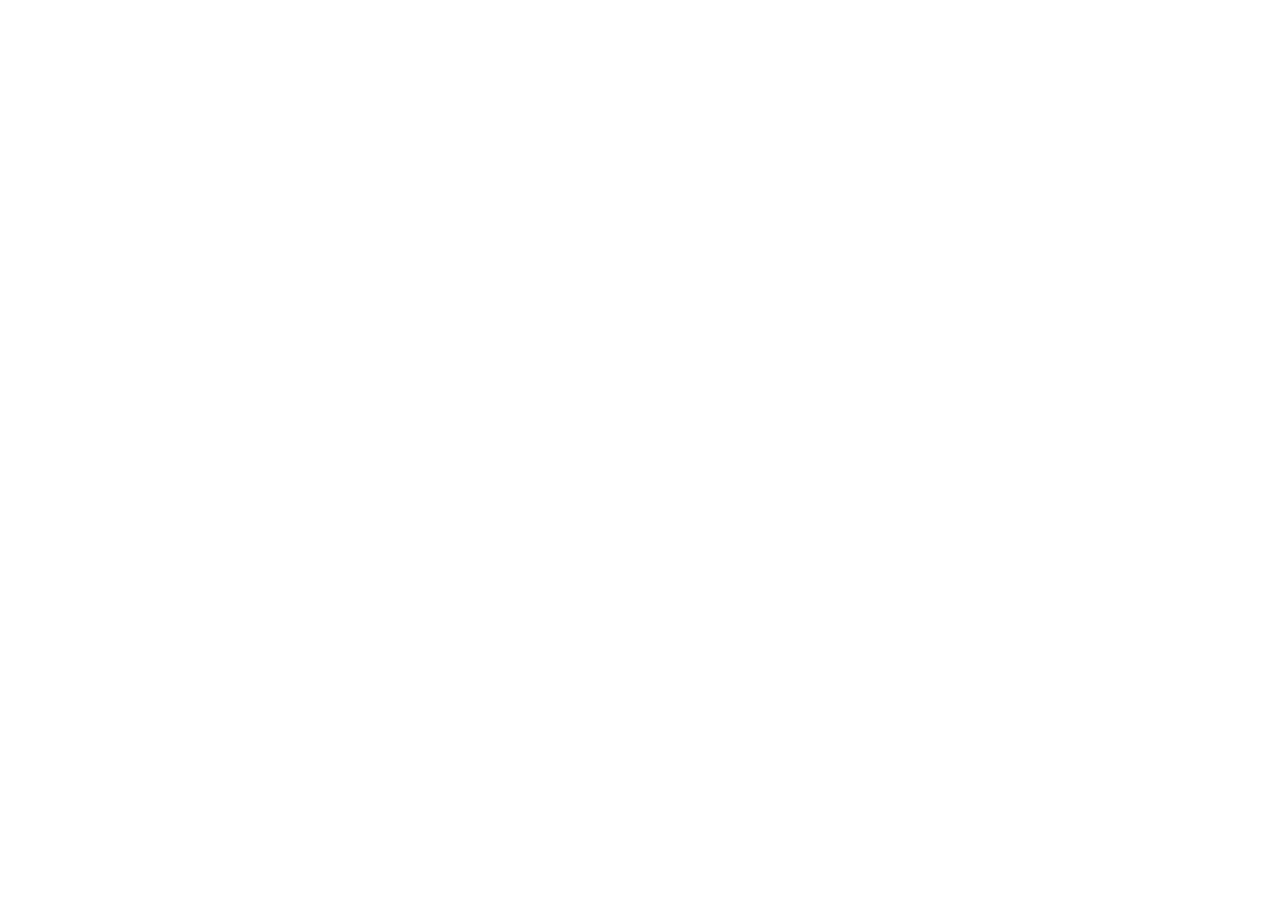
==== commit 16cf2ea0: "Replace React shell with iframe embed of live base44 app Embeds investbrook.base44.app in a full-scr" ====
--- a/index.html
+++ b/index.html
@@ -1,24 +1,9 @@
 <!DOCTYPE html>
 <html lang="en">
-
 <head>
     <meta charset="utf-8" />
-    <link href="https://media.base44.com/images/public/69c2ad8aac8950f4c01d3df3/b079a9c1f_logo.png" rel="icon" type="image/png" />
     <meta content="width=device-width, initial-scale=1.0" name="viewport" />
-    <link href="/manifest.json" rel="manifest" />
     <title>Investbrook</title>
-    <script crossorigin="" src="/assets/index-CCVeOX2d.js" type="module"></script>
-    <link crossorigin="" href="/assets/index-cgc3TKqE.css" rel="stylesheet" />
-    <script>
-        (function(l) {
-            if (l.search[1] === '/') {
-                var decoded = l.search.slice(1).split('&').map(function(s) {
-                    return s.replace(/~and~/g, '&');
-                }).join('?');
-                window.history.replaceState(null, null, l.pathname.slice(0, -1) + decoded + l.hash);
-            }
-        }(window.location));
-    </script>
     <meta content="A high-end financial services platform facilitating direct business acquisitions and strategic M&amp;A brokerage for retiring founders." name="description" />
     <meta content="Investbrook" property="og:title" />
     <meta content="A high-end financial services platform facilitating direct business acquisitions and strategic M&amp;A brokerage for retiring founders." property="og:description" />
@@ -30,15 +15,15 @@
     <meta content="A high-end financial services platform facilitating direct business acquisitions and strategic M&amp;A brokerage for retiring founders." name="twitter:description" />
     <meta content="https://media.base44.com/images/public/69c2ad8aac8950f4c01d3df3/b079a9c1f_logo.png/v1/fill/w_1200,h_630/b079a9c1f_logo.png" name="twitter:image" />
     <meta content="summary_large_image" name="twitter:card" />
-    <meta content="https://investbrook.net" name="twitter:url" />
-    <meta content="yes" name="mobile-web-app-capable" />
-    <meta content="black" name="apple-mobile-web-app-status-bar-style" />
-    <meta content="Investbrook" name="apple-mobile-web-app-title" />
+    <link href="https://media.base44.com/images/public/69c2ad8aac8950f4c01d3df3/b079a9c1f_logo.png" rel="icon" type="image/png" />
     <link href="https://investbrook.net" rel="canonical" />
+    <style>
+        * { margin: 0; padding: 0; box-sizing: border-box; }
+        html, body { width: 100%; height: 100%; overflow: hidden; }
+        iframe { width: 100%; height: 100%; border: none; display: block; }
+    </style>
 </head>
-
 <body>
-    <div id="root"></div>
+    <iframe src="https://investbrook.base44.app" title="Investbrook" allowfullscreen></iframe>
 </body>
-
 </html>
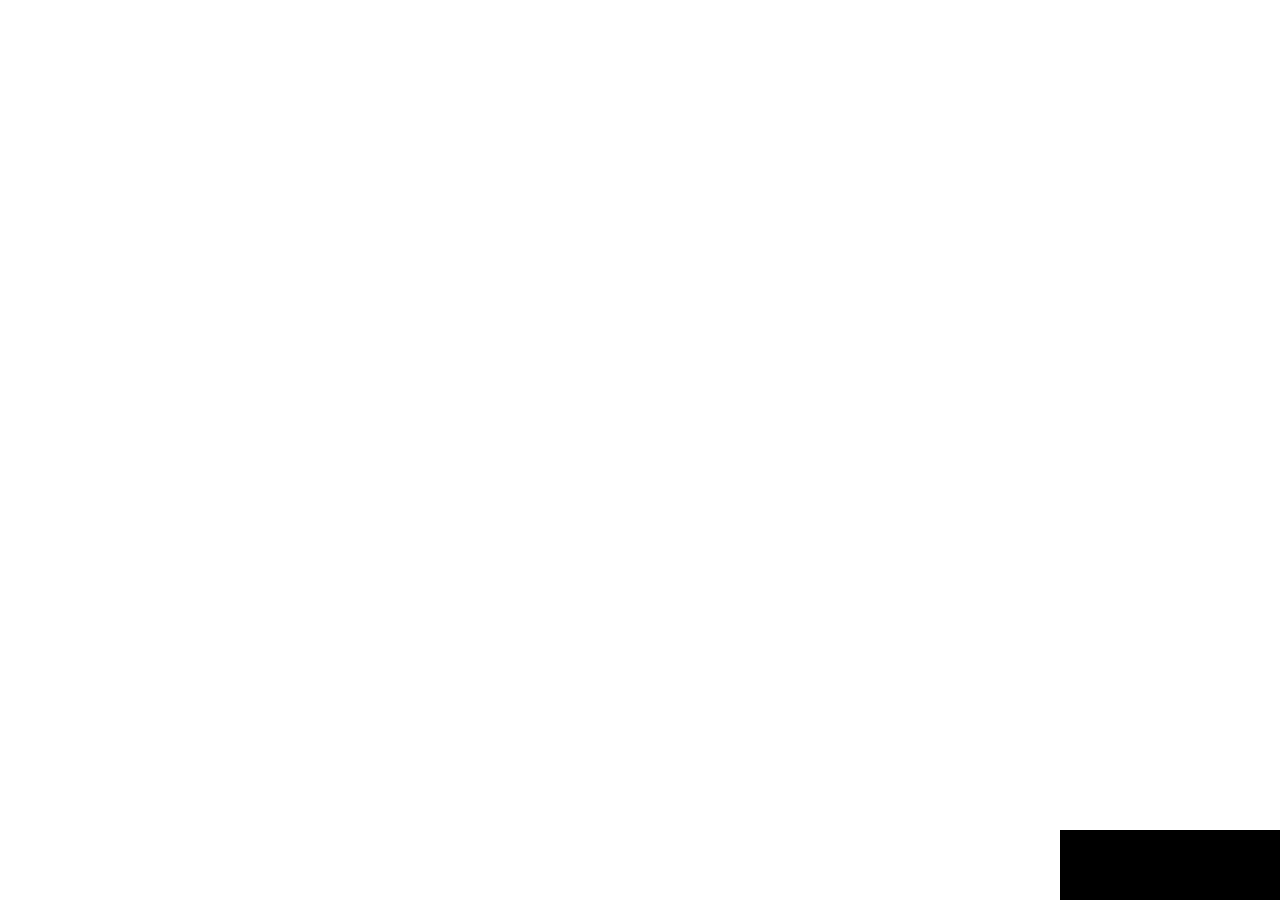
==== commit 010d4206: "Cover base44 badge with black overlay div Co-Authored-By: Claude Sonnet 4.6 <noreply@anthropic.com>" ====
--- a/index.html
+++ b/index.html
@@ -21,9 +21,11 @@
         * { margin: 0; padding: 0; box-sizing: border-box; }
         html, body { width: 100%; height: 100%; overflow: hidden; }
         iframe { width: 100%; height: 100%; border: none; display: block; }
+        .badge-cover { position: fixed; bottom: 0; right: 0; width: 220px; height: 70px; background: #000; z-index: 99999; pointer-events: none; }
     </style>
 </head>
 <body>
     <iframe src="https://investbrook.base44.app" title="Investbrook" allowfullscreen></iframe>
+    <div class="badge-cover"></div>
 </body>
 </html>
